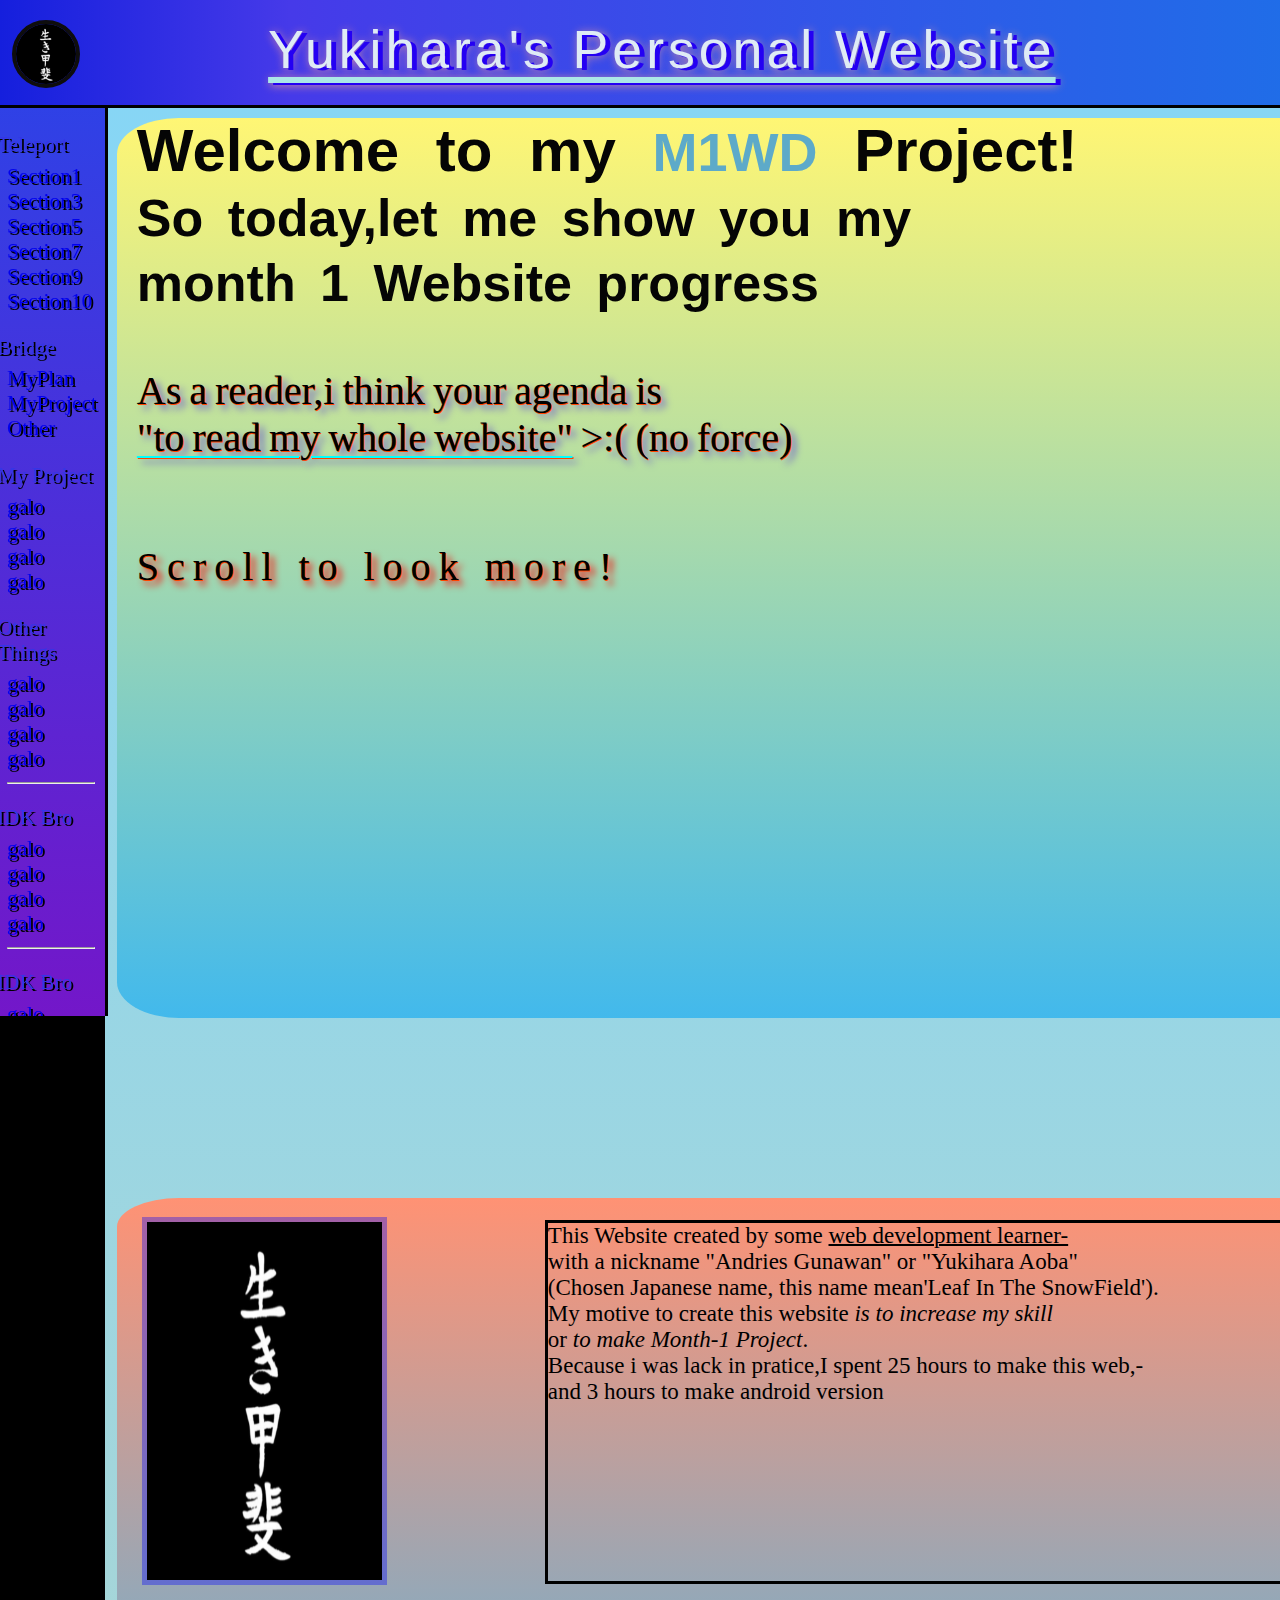
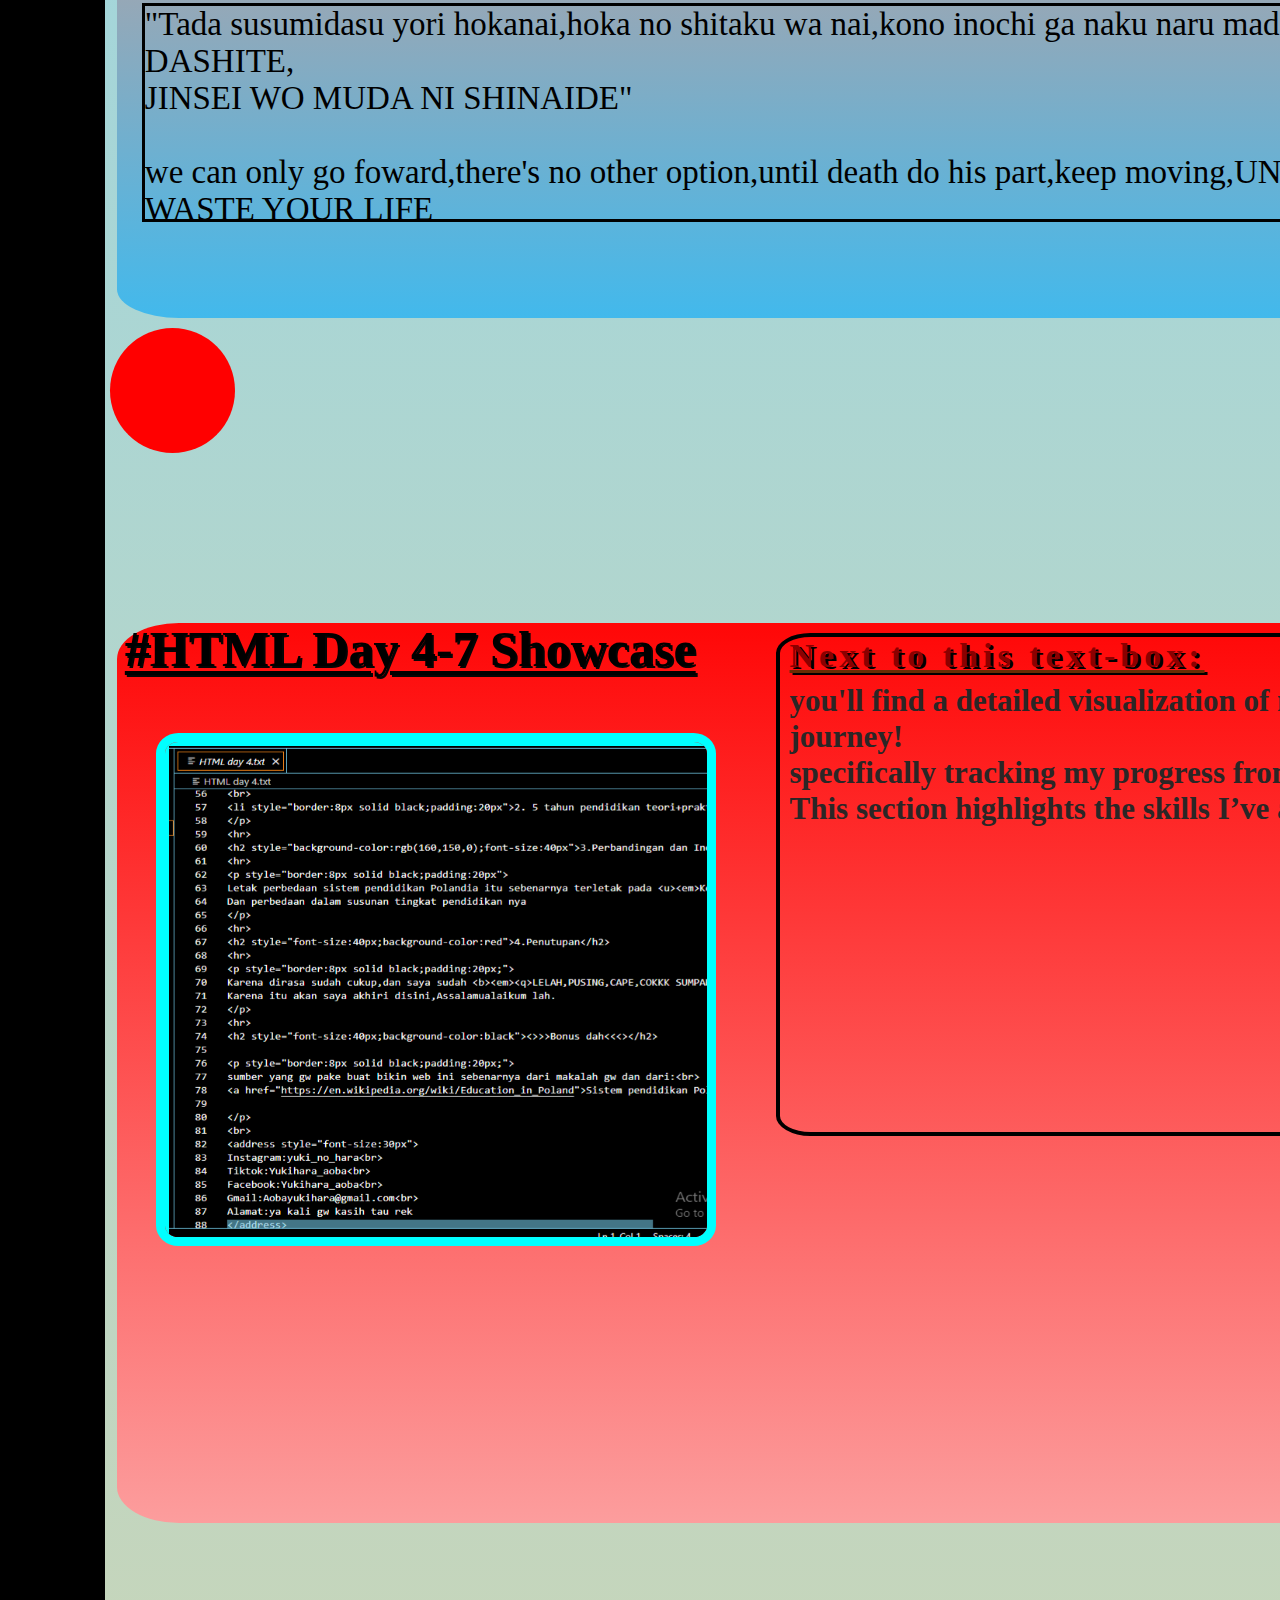
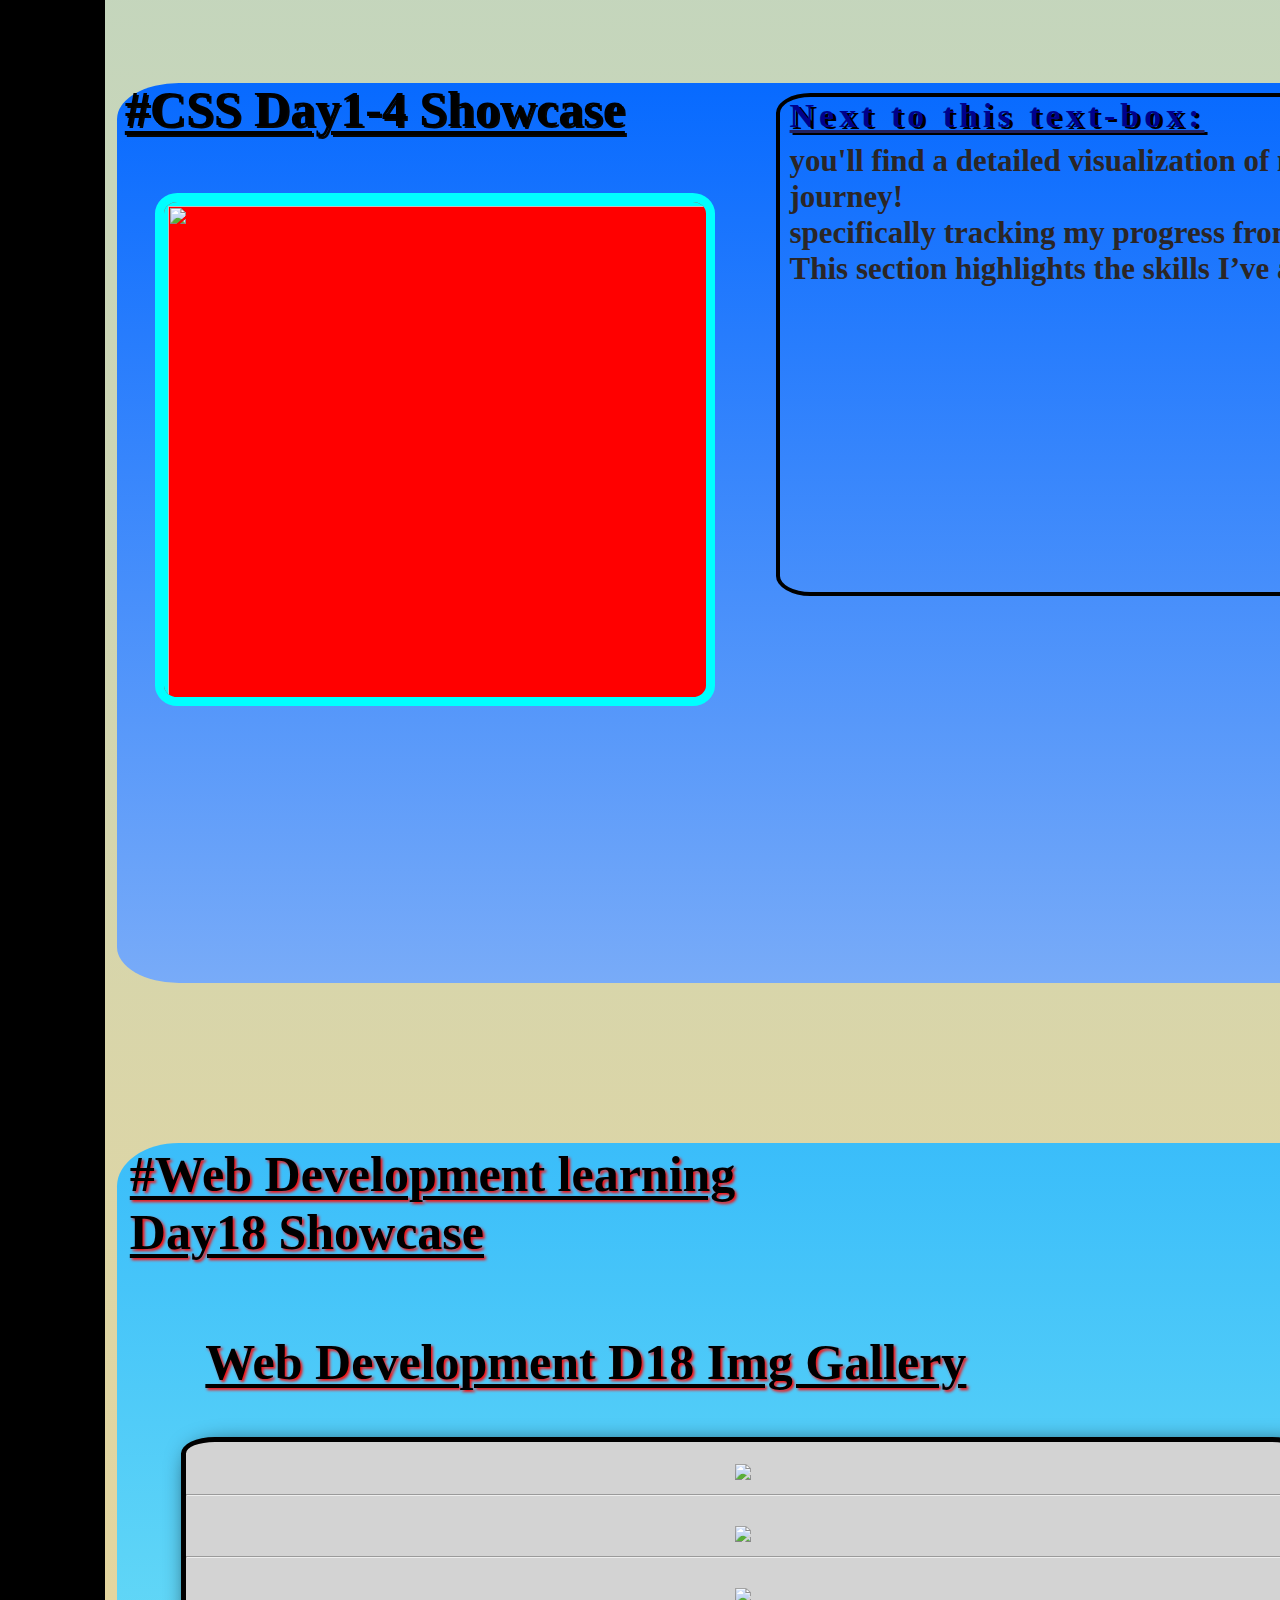
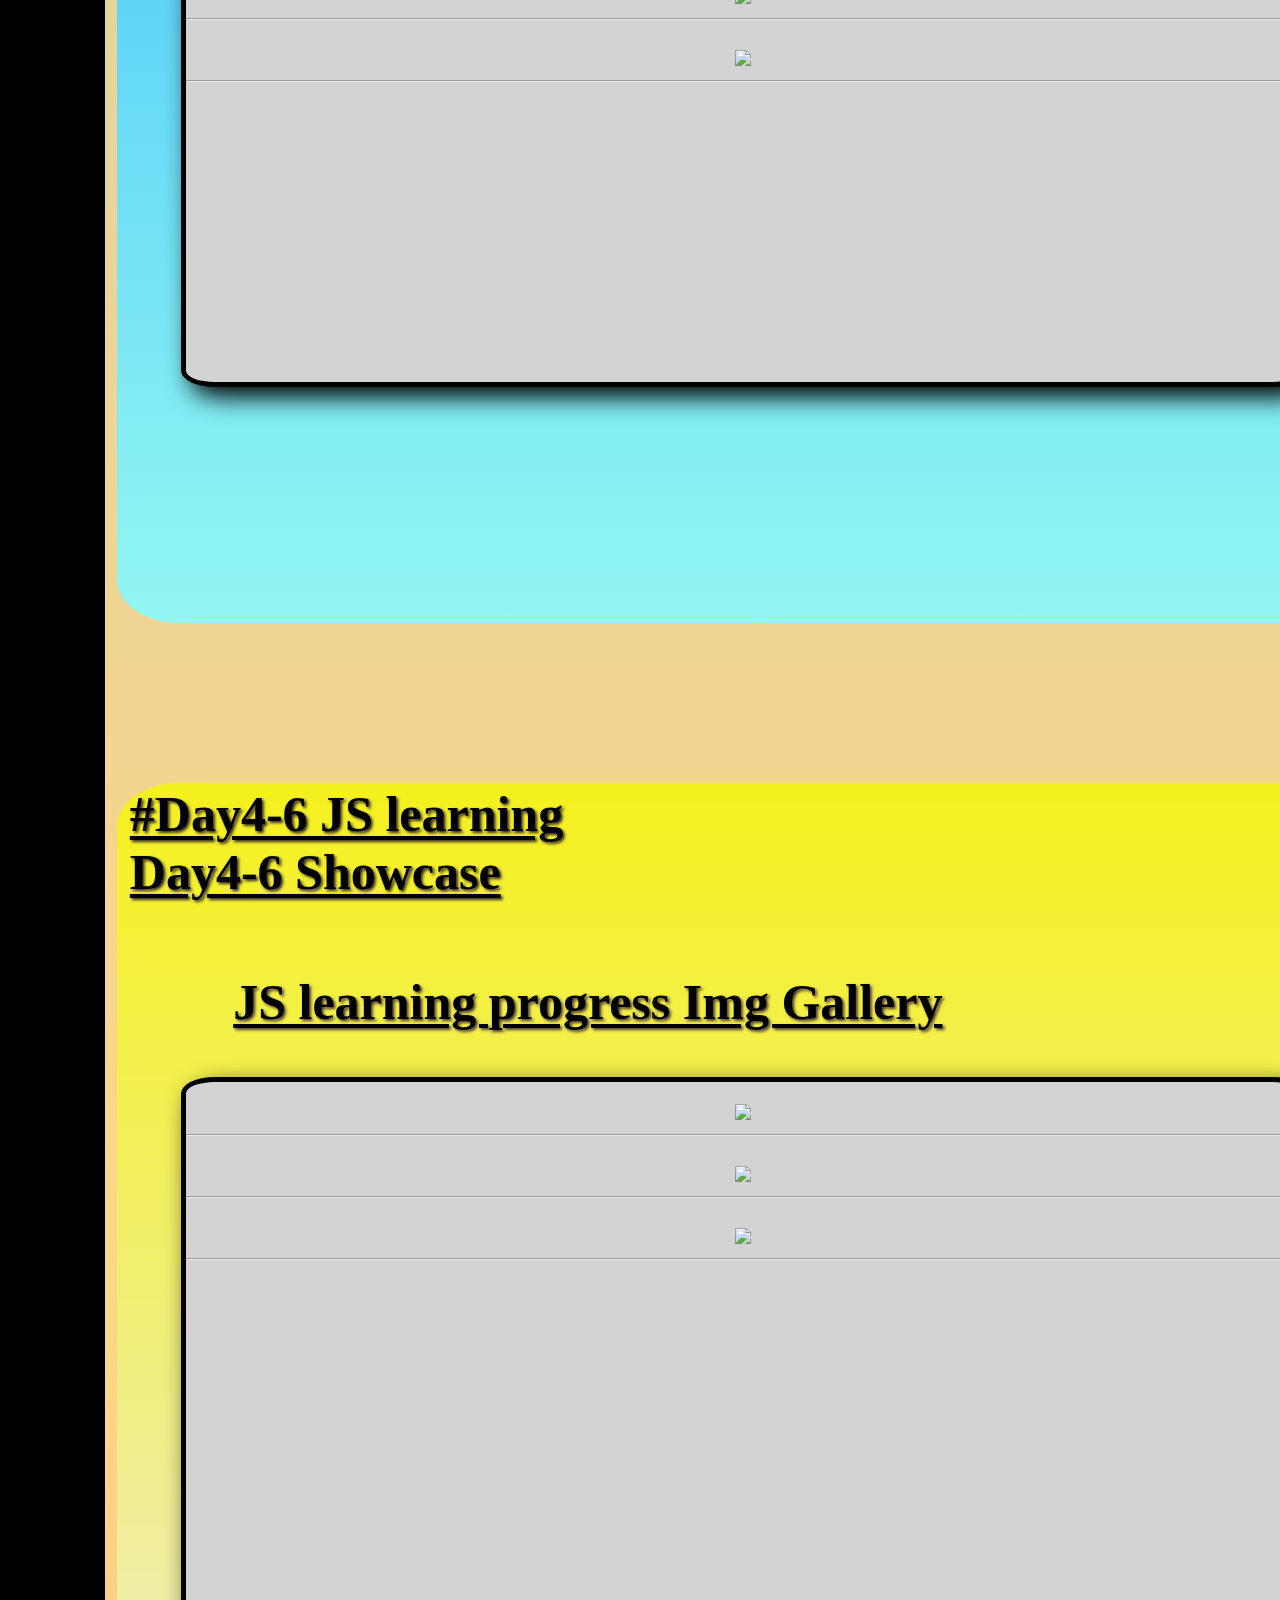
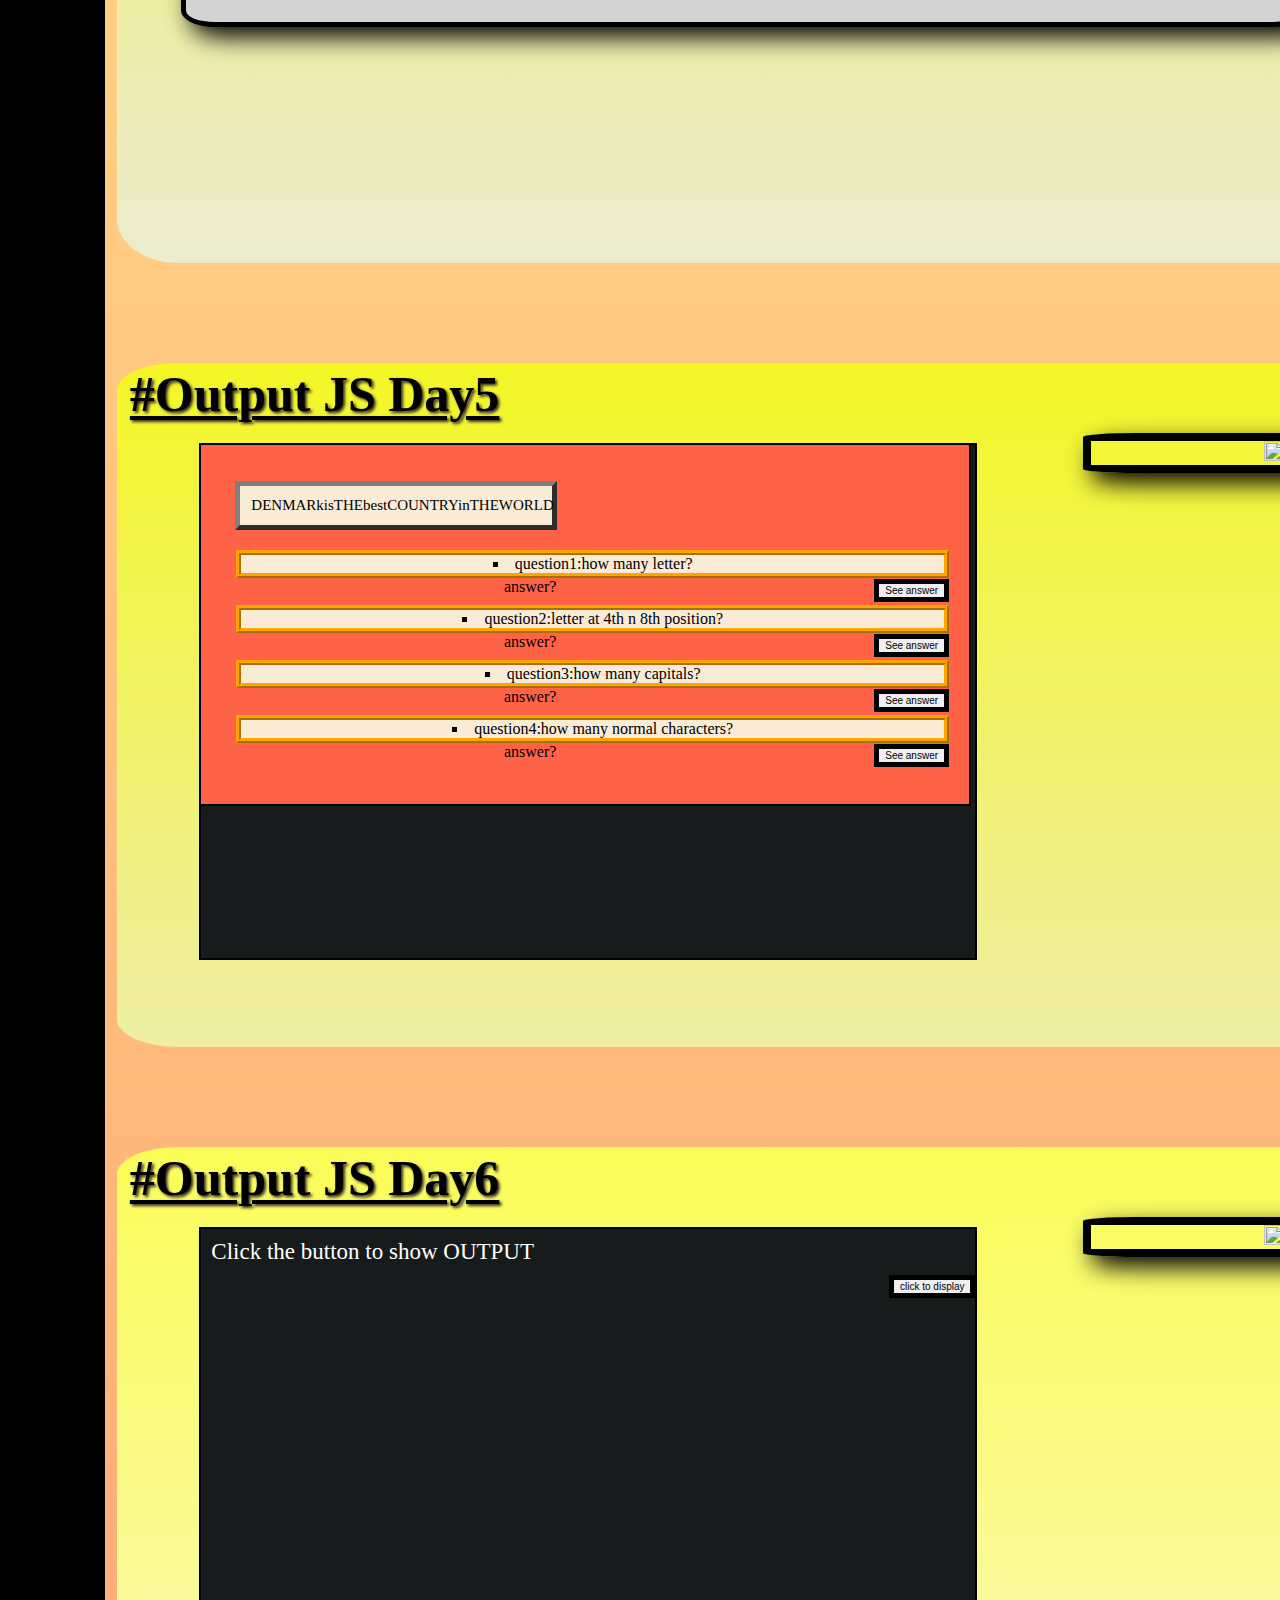
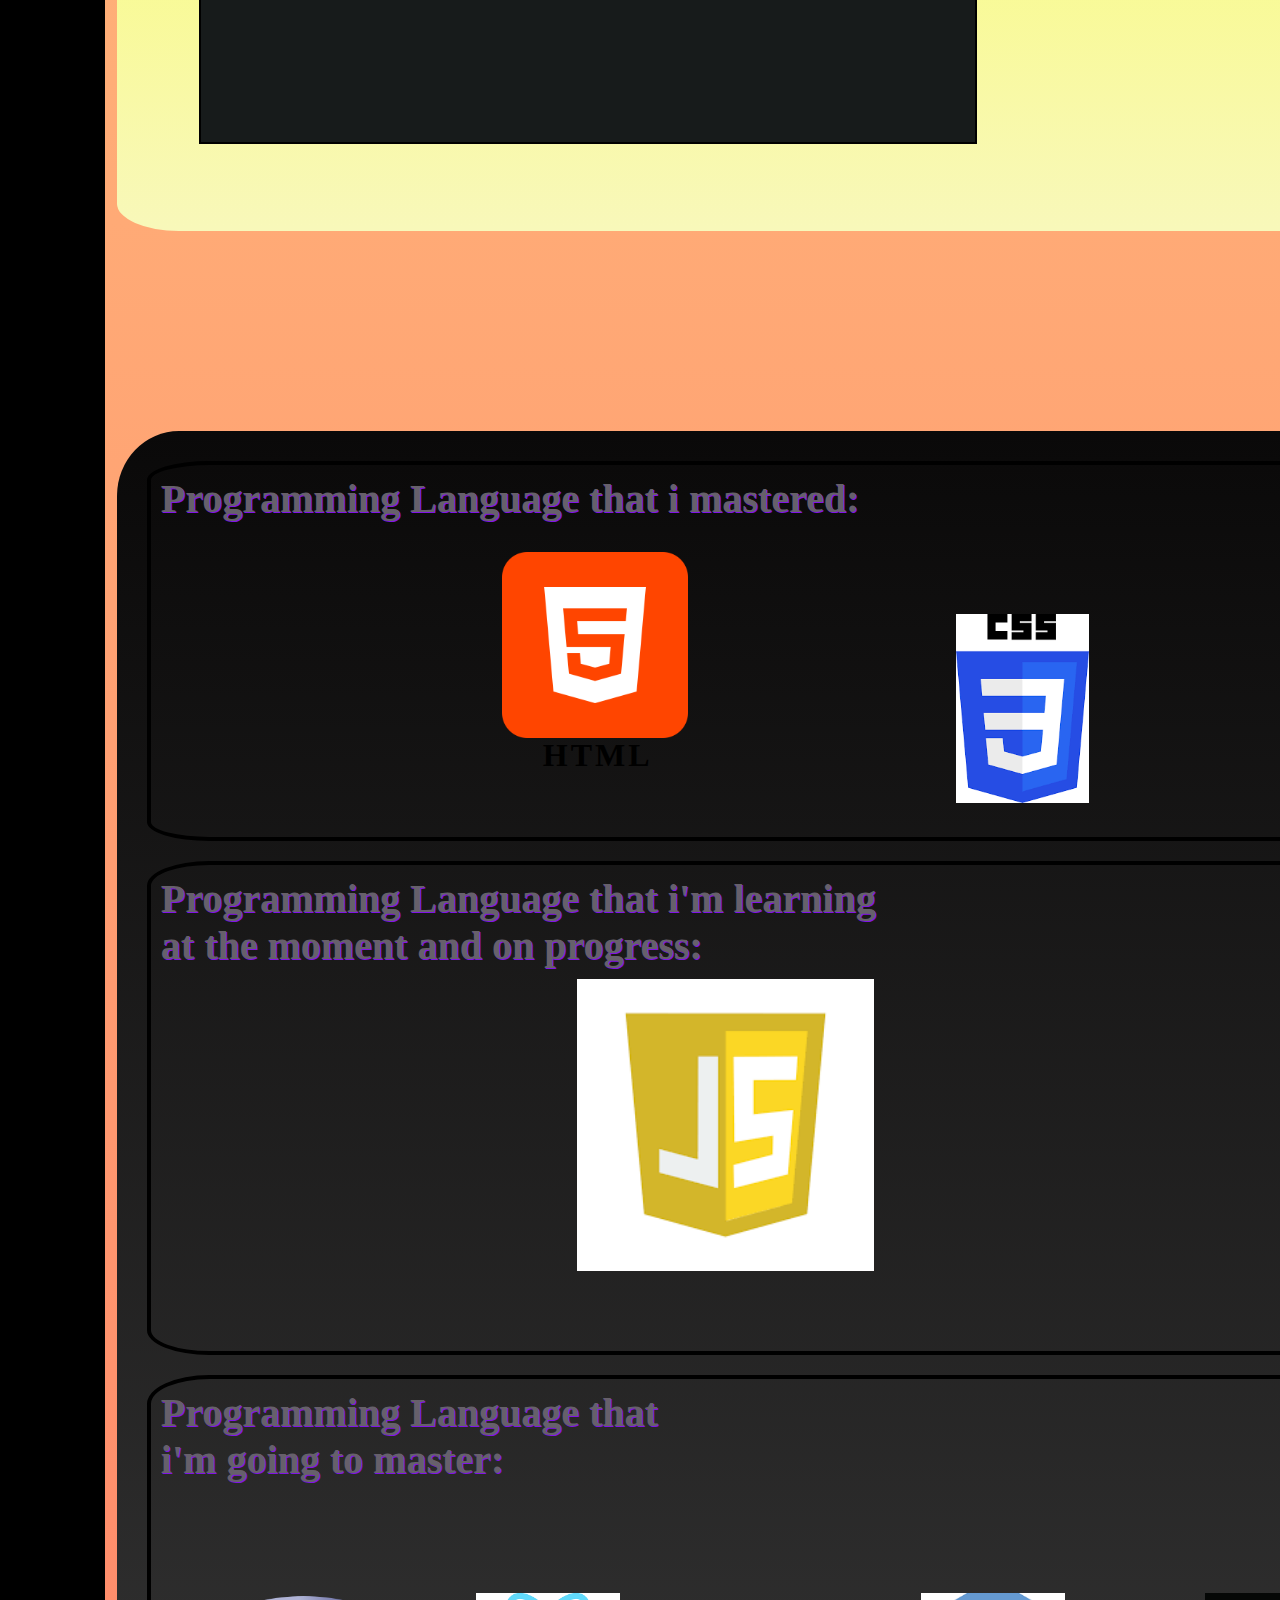
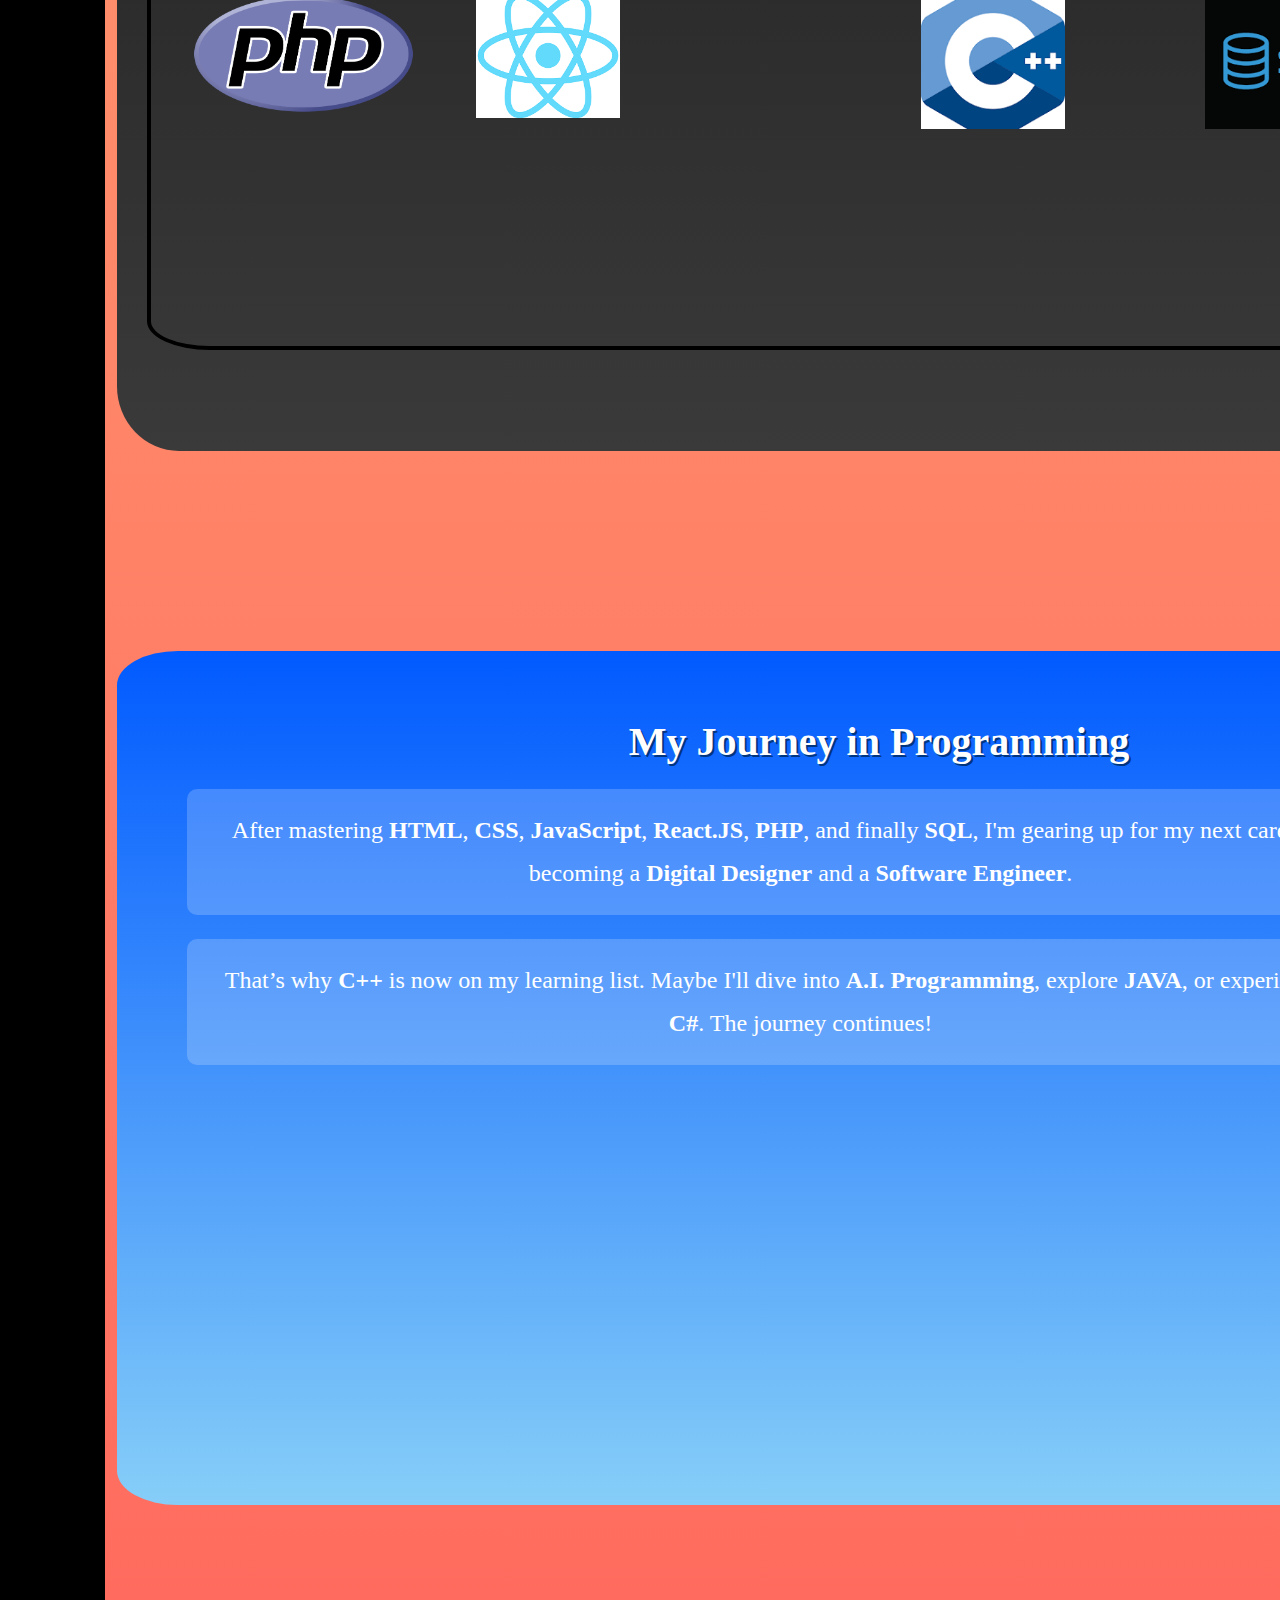
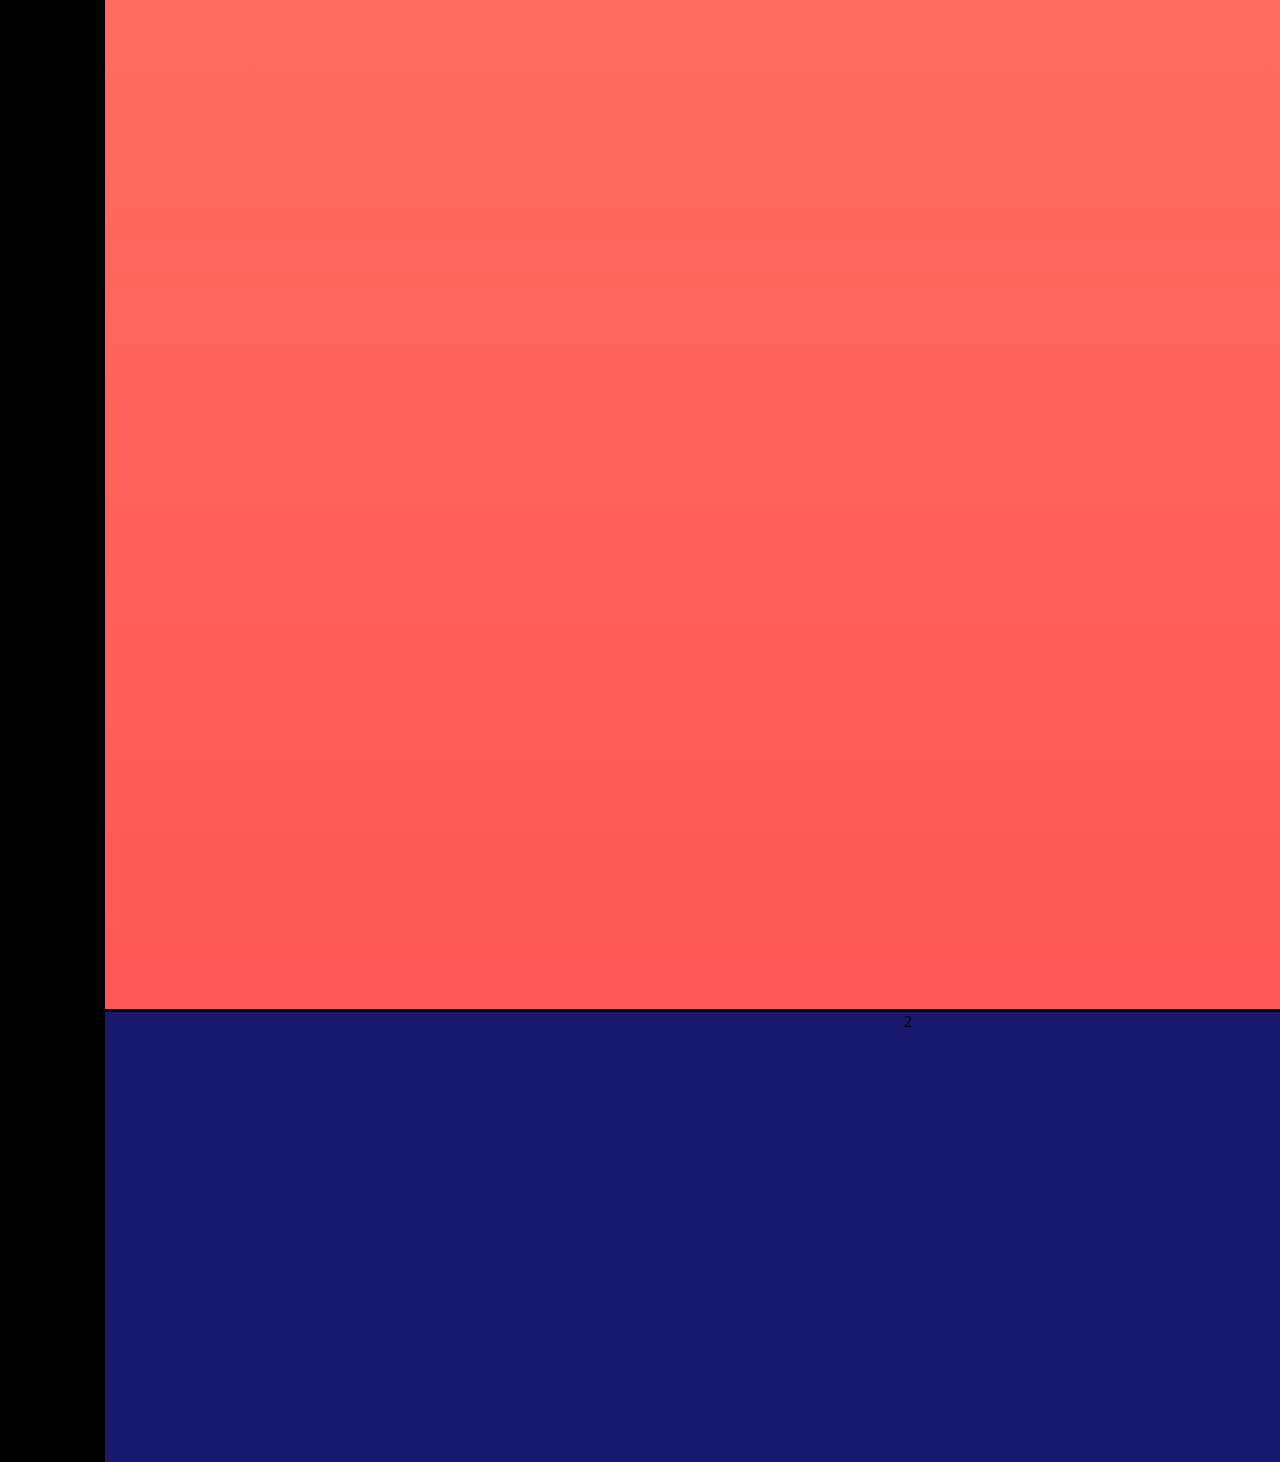
==== index.html @ 642b37da "Update and rename M1WD.html to index.html" ====
<!DOCTYPE html>
<html lang="en">
    <head>
        <meta name="viewport" content="width=device-width, initial-scale=1, user-scalable=no">
        <meta charset="UTF-8">
        <link rel="stylesheet" media="screen" href="desktop.css">
        <link rel="stylesheet" media="screen and (max-width: 481px)"  href="android.css">
        <link rel="icon" type="image/jpg" href="yukihara.jpg">
        <title>Month 1 Website</title>
    </head>
    <body>
        <div class="layout">
            <div class="header">
                <div class="header-container">
                    <div class="header-sub-container1">
                        <span class="dropdown1">
                            <img src="pfp.jpg"/>
                        <span class="dropdown-content1">way of life
                        </span>
                        </span>
                    </div>
                    <div class="header-sub-container2"><span>Yukihara's Personal Website</span></div>
                    <div class="header-sub-container3">
                        <div class="header-animation1">LL
                        </div>
                        <div class="header-animation2">X
                        </div>
                        <div class="header-animation3">ZZ
                        </div>
                    </div>
                    <div class="header-sub-container4">
                        <img src="7066144.png" onclick="toggleNav()" alt="Toggle Navbar" />
                    </div>
                </div>
            </div>

            <div class="nav" id="navbar">
                <div class="nav-container">
                    <div class="nav-header1">Teleport
                        <div class="nav-bar1">
                            <ul>
                                <li><a href="#section1">Section1</a></li>
                                <li><a href="#tp3">Section3</a></li>
                                <li><a href="#tp5">Section5</a></li>
                                <li><a href="#tp7">Section7</a></li>
                                <li><a href="#tp9">Section9</a></li>
                               <li><a href="#tp11">Section10</a></li>
                            </ul>
                        </div>
                    </div>
                    <div class="nav-header1">Bridge
                        <div class="nav-bar1">
                            <ul>
                                <li><a href="none" target="_blank">MyPlan</a></li>
                                <li><a href="none" target="_blank">MyProject</a></li>
                                <li><a href="none" target="_blank">Other</a></li>
                            </ul>
                        </div>
                    </div>
                    <div class="nav-header2">My Project
                        <div class="nav-bar2">
                            <ul>
                                <li><a href="none" target="_blank">galo</a></li>
                                <li><a href="none" target="_blank">galo</a></li>
                                <li><a href="none" target="_blank">galo</a></li>
                                <li><a href="none" target="_blank">galo</a></li>
                            </ul>
                        </div>
                    </div>
                    <div class="nav-header3">Other Things
                        <div class="nav-bar3">
                            <ul>
                                <li><a href="none" target="_blank">galo</a></li>
                                <li><a href="none" target="_blank">galo</a></li>
                                <li><a href="none" target="_blank">galo</a></li>
                                <li><a href="none" target="_blank">galo</a></li>
                                <hr>
                            </ul>
                        </div>
                    </div>
                    <div class="nav-header4">IDK Bro
                        <div class="nav-bar4">
                            <ul>
                                <li><a href="none" target="_blank">galo</a></li>
                                <li><a href="none" target="_blank">galo</a></li>
                                <li><a href="none" target="_blank">galo</a></li>
                                <li><a href="none" target="_blank">galo</a></li>
                                <hr>
                            </ul>
                        </div>
                    </div>
                    <div class="nav-header4">IDK Bro
                        <div class="nav-bar4">
                            <ul>
                                <li><a href="none" target="_blank">galo</a></li>
                                <li><a href="none" target="_blank">galo</a></li>
                                <li><a href="none" target="_blank">galo</a></li>
                                <li><a href="none" target="_blank">galo</a></li>
                                <hr>
                            </ul>
                        </div>
                    </div>
                    <div class="nav-header4">IDK Bro
                        <div class="nav-bar4">
                            <ul>
                                <li><a href="none" target="_blank">galo</a></li>
                                <li><a href="none" target="_blank">galo</a></li>
                                <li><a href="none" target="_blank">galo</a></li>
                                <li><a href="none" target="_blank">galo</a></li>
                                <hr>
                            </ul>
                        </div>
                    </div>
                    <div class="nav-header4">IDK Bro
                        <div class="nav-bar4">
                            <ul>
                                <li><a href="none" target="_blank">galo</a></li>
                                <li><a href="none" target="_blank">galo</a></li>
                                <li><a href="none" target="_blank">galo</a></li>
                                <li><a href="none" target="_blank">galo</a></li>
                                <hr>
                            </ul>
                        </div>
                    </div>
                    <div class="nav-header4">IDK Bro
                        <div class="nav-bar4">
                            <ul>
                                <li><a href="none" target="_blank">galo</a></li>
                                <li><a href="none" target="_blank">galo</a></li>
                                <li><a href="none" target="_blank">galo</a></li>
                                <li><a href="none" target="_blank">galo</a></li>
                                <hr>
                            </ul>
                        </div>
                    </div>
                    <div class="nav-header4">IDK Bro
                        <div class="nav-bar4">
                            <ul>
                                <li><a href="none" target="_blank">galo</a></li>
                                <li><a href="none" target="_blank">galo</a></li>
                                <li><a href="none" target="_blank">galo</a></li>
                                <li><a href="none" target="_blank">galo</a></li>
                                <hr>
                            </ul>
                        </div>
                    </div>
                </div>
            </div>

            <div class="main">
                <div class="main-container">
                    <section class="section-container">
                        <section id="section1">
                            <h1><span>Welcome to my <span id="M1WD">M1WD</span> Project!</span><br>
                                So today,let me show you my<br>
                                month 1 Website progress<br>
                            </h1>
                            <div class="LOL">LOL</div>
                            <p>As a reader,i think your agenda is<br>
                            <span style="text-decoration:underline 2px cyan;text-underline-offset: 5px;">"to read my whole website"</span>
                             >:( (no force)</p>
                             <div id="section1-fade">Scroll to look more!</div>
                        </section>
                        <section class="section2">
                            <img src="pfp.jpg">
                            <p>This Website created by some <span style="text-decoration:underline 2px black">web development learner- </span>
                                <br>
                                with a nickname "Andries Gunawan" or 
                                "Yukihara Aoba"<br>(Chosen Japanese name, this name mean'Leaf In The SnowField').<br>
                                My motive to create this website <em>is to increase my skill</em><br>
                                 or <em>to make Month-1 Project</em>. <br>
                                 <span>Because i was lack in pratice,I spent 25 hours to make this web,-<br>
                                    and 3 hours to make android version</span>
                            </p>
                            <article class="p2">"Tada susumidasu yori hokanai,hoka no shitaku wa nai,kono inochi ga naku naru made,
                                ganbatte honki wo DASHITE,<br>JINSEI WO MUDA NI SHINAIDE"
                                <br>
                                <br>we can only go foward,there's no other option,until death do his part,keep moving,UNLEASH IT,
                                DON'T WASTE YOUR LIFE
                                <br><br>
                            </article>
                        </section>
                        <div class="walking-boulder">
                        </div>
                        <section class="section3">
                            <div id="tp3"></div>
                            <h1>#HTML Day 4-7 Showcase</h1>
                            <div class="s3-slider">
                                <div class="s3-slides">
                                    <div class="s3-slide">
                                        <img src="20241129_230106.png"/>
                                    </div>
                                    <div class="s3-slide">
                                        <img src="20241129_230158.png"/>
                                    </div>
                                    <div class="s3-slide">
                                        <img src="20241129_230233.png"/>
                                    </div>
                                    <div class="s3-slide">
                                        <img src="20241129_230249.png"/>
                                    </div>
                                    <div class="s3-slide">
                                        <img src="20241129_230106.png"/>
                                    </div>
                                    <div class="s3-slide">
                                        <img src="20241129_230158.png"/>
                                    </div>
                                    <div class="s3-slide">
                                        <img src="20241129_230233.png"/>
                                    </div>
                                    <div class="s3-slide">
                                        <img src="20241129_230249.png"/>
                                    </div>
                                </div>
                            </div>
                            <h2>
                                <span style="font-size:34px;margin-left:10px;font-family:fantasy;
                                text-decoration:underline 3px rgb(105, 44, 3);letter-spacing:5px;text-underline-offset: 3px;
                                color:darkred;text-shadow:3px 2px black">
                                Next to this text-box:</span><br> 
                                <div style="margin-left:10px;margin-top:8px;color:rgb(43, 38, 38)">
                                you'll find a detailed visualization
                                of my HTML learning journey!<br>
                                specifically tracking my progress from day 4 to day 7. <br>
                                This section highlights the skills I’ve acquired,
                                </div>
                            </h2>
                        </section>
                        <section class="section4">
                            <h1>#CSS Day1-4 Showcase</h1>
                            <div class="s4-slider">
                                <div class="s4-slides">
                                    <div class="s4-slide">
                                        <img src="Day 11/20241130_082812.png"/>
                                    </div>
                                    <div class="s4-slide">
                                        <img src="Day 11/20241130_083000.jpg"/>
                                    </div>
                                    <div class="s4-slide">
                                        <img src="Day 11/20241130_083215.png"/>
                                    </div>
                                    <div class="s4-slide">
                                        <img src="Day 11/20241130_083033.jpg"/>
                                    </div>
                                    <div class="s4-slide">
                                        <img src="Day 11/20241130_083240.png"/>
                                    </div>
                                    <div class="s4-slide">
                                        <img src="Day 11/20241130_083121.jpg"/>
                                    </div>
                                    <div class="s4-slide">
                                        <img src="Day 11/20241130_083306.png"/>
                                    </div>
                                    <div class="s4-slide">
                                        <img src="Day 11/20241130_083157.jpg"/>
                                    </div>
                                </div>
                            </div>
                            <h2>
                                <span style="font-size:34px;margin-left:10px;font-family:fantasy;
                                text-decoration:underline 3px rgb(33, 34, 99);letter-spacing:5px;text-underline-offset: 3px;
                                color:darkblue;text-shadow:3px 2px black">
                                Next to this text-box:</span><br> 
                                <div style="margin-left:10px;margin-top:8px;color:rgb(43, 38, 38)">
                                you'll find a detailed visualization
                                of my CSS(basic) learning journey!<br>
                                specifically tracking my progress from day 1 to day 4. <br>
                                This section highlights the skills I’ve acquired,
                                </div>
                            </h2>
                        </section>
                        <section class="section5">
                            <div id="tp5"></div>
                            <h1>#Web Development learning<br> Day18 Showcase</h1>
                            <h2>Web Development D18 Img Gallery</h2>
                            <div class="section5-gallery">
                                <img src="Day18/Screenshot_1517.png"/><hr>
                                <img src="Day18/20241116_213946.png"/><hr>
                                <img src="Day18/20241116_213959.png"/><hr>
                                <img src="Day18/20241116_214028.png"/><hr>
                            </div>
                            <h3>S<br>C<br>R<br>O<br>L<br>L<br>(!)</h3>
                        </section>
                        <section class="section6">
                            <h1>#Day4-6 JS learning<br> Day4-6 Showcase</h1>
                            <h2>JS learning progress Img Gallery</h2>
                            <div class="section5-gallery">
                                <img src="JS-picture/20241130_110532.png"/><hr>
                                <img src="JS-picture/20241130_110735.jpg"/><hr>
                                <img src="JS-picture/20241126_154537.jpg"/><hr>
                            </div>
                            <h3>S<br>C<br>R<br>O<br>L<br>L<br>(!)</h3>
                        </section>
                        <section class="section7">
                            <div id="tp7"></div>
                            <h1>#Output JS Day5</h1>
                            <div class="sect7image"><img src="1/20241130_144838.png"/></div>
                            <div class="JS-Output">
                                <div class="day5-container">
                                    <ul>
                                        <li class="text">DENMARkisTHEbestCOUNTRYinTHEWORLD</li><br>

                                        <li class="question">question1:how many letter?
                                        <span id="question1"></span></li>
                                        <li id="answer1">answer?</li>
                                        <button id="button-1" type="button" onclick="displayAnswerA()">See answer</button>

                                        <li class="question">question2:letter at 4th n 8th position?
                                        <span id="question2"></span></li>
                                        <li id="answer2">answer?</li>
                                        <button id="button-2" type="button" onclick="displayAnswerB()">See answer</button>

                                        <li class="question">question3:how many capitals?
                                        <span id="question3"></span></li>
                                        <li id="answer3">answer?</li>
                                        <button id="button-3" type="button" onclick="displayAnswerC()">See answer</button>

                                        <li class="question">question4:how many normal characters?
                                        <span id="question4"></span></li>
                                        <li id="answer4">answer?</li>
                                        <button id="button-4" type="button" onclick="displayAnswerD()">See answer</button>

                                    </ul>
                                </div>
                            </div>
                        </section>
                        <section class="section8">
                            <div class="sect7image"><img src="1/20241130_144813.png"/></div>
                            <h1>#Output JS Day6</h1>
                            <div class="JS-Output">
                                <p id="array1">Click the button to show OUTPUT</p>
                                <button type="button" onclick="displayArray1()">click to display</button>
                            </div>
                        </section>
                        <section class="section9">
                            <div class="sect9-column1">
                                <h1>Programming Language that i mastered:</h1>
                                <div class="sect9-img1"><img src="HTML.png"/><h1 class="img1-h1">HTML</h1></div>
                                <div class="sect9-img2"><img src="CSS.png"/></div>
                            </div>
                            <div class="sect9-column2">
                                <h1>Programming Language that i'm learning<br>
                                    at the moment and on progress:</h1>
                                    <img src="JS.png"/>
                            </div>
                            <div class="sect9-column3">
                                <h1>Programming Language that<br>
                                     i'm going to master:</h1>
                                <div class="PHP"><img src="php.png"/> </div>
                                <div class="SQL"><img src="SQL.png"/> </div>
                                <div class="React-JS"><img src="ReactJS.png"/> </div>
                                <div class="C"><img src="C++.png"/> </div>
                            </div>
                            <div id="tp9"></div>
                        </section>
                        <div class="section10">
                            <div id="tp10"></div>
                            <h1 class="section-title">My Journey in Programming</h1>
                            <p class="section-content">
                                After mastering <b>HTML</b>, <b>CSS</b>, <b>JavaScript</b>, <b>React.JS</b>, <b>PHP</b>, 
                                and finally <b>SQL</b>, I'm gearing up for my next career goals: becoming a 
                                <b>Digital Designer</b> and a <b>Software Engineer</b>.
                            </p>
                            <p class="section-content">
                                That’s why <b>C++</b> is now on my learning list. Maybe I'll dive into <b>A.I. Programming</b>, 
                                explore <b>JAVA</b>, or experiment with <b>C#</b>. The journey continues!
                            </p>
                        </div>          
                    </section>
                    <aside class="right">
                    </aside>
                    <footer class="footer">
                        2
                    </footer>
                </div>
            </div>
        </div>

        <script>
            function toggleNav() {
                const navbar = document.getElementById("navbar");
                navbar.classList.toggle("open");  // Toggle the "open" class
            }
            {
            let questionTest = "DENMARKisTHEbestCOUNTRYinTHEWORLD";
            let ans1,ans2,ans3,ans4;
            ans1 = document.getElementById("answer1");
            ans2 = document.getElementById("answer2");
            ans3 = document.getElementById("answer3");
            ans4 = document.getElementById("answer4");
            let ANS = "\'answer\'";

            function displayAnswerA(){
                let text1 = questionTest;
                let answer = text1.length;
                let newANS = ANS.replace("\'answer\'","\'Answer\'");
                ans1.innerHTML = answer + ",is your " + newANS + " correct?";
            };
            function displayAnswerB(){
                let at4th = questionTest.at(3);
                let at8th = questionTest.charAt(7);
                let answer = at4th + " and " + at8th;
                let newANS = ANS.replace("\'answer\'","\'Answer\'");
                ans2.innerHTML = answer + ",is your " + newANS + " correct?";
            };
            function displayAnswerC(){
                let firstCaps,secondCaps,thirdCaps,fourthCaps;
                firstCaps = questionTest.substr(0,7).length;
                secondCaps = questionTest.substr(9,3).length;
                thirdCaps = questionTest.substr(16,7).length;
                fourthCaps = questionTest.substr(25,8).length;
                let answer = firstCaps + secondCaps + thirdCaps + fourthCaps;
                let newANS = ANS.replace("\'answer\'","\'Answer\'");
                ans3.innerHTML = answer + ",is your " + newANS + " correct?";
            };
            function displayAnswerD(){
                let firstN,secondN,thirdN;
                firstN = questionTest.substr(7,2);
                secondN = questionTest.substr(12,4);
                thirdN = questionTest.substr(23,2);
                let answer = firstN.length + secondN.length + thirdN.length;
                let newANS = ANS.replace("\'answer\'","\'Answer\'");
                ans4.innerHTML = answer + ",is your " + newANS.toUpperCase() + " correct?"
            }
        };

        {
            let data1;
            data1 = document.getElementById("array1");

            function person(lastname,nickname,age,nationality,hobby,career){
                this.lastname = lastname;
                this.nickname = nickname;
                this.age = age;
                this.nationality = nationality;
                this.hobby = hobby;
                this.career = career;
            };
            function displayArray1(){
                const yukihara = new person(
                    "Aoba",
                    "HyouZan",
                    "Juu Roku(?)",
                    "Indonesia",
                    [
                        {mainHobbies: ["watch anime","programming smth","games"]},
                        {secondHobbies: ["reading manga","learning Japanese"]},
                    ],
                    [ 
                        {firstCareer:"Web developer"},
                        {secondCareer:"Software Engineering"} ,
                        {thirdCareer:"Digital Designer"} ,
                        {fourthCareer: "Japanese Translator"} ,
                    ],
                );
                let Base = "Output: " + "<br>" + "Lastname: " + yukihara.lastname + "<br>"
                + "Nickname:" + yukihara.nickname + "<br>"
                + "Age:" + yukihara.age + "<br>"
                + "Nationality:" + yukihara.natonality + "<br>";

                let Hobby= "MainHobby: " + yukihara.hobby[0].mainHobbies + "<br>"
                + "SecondHobby: " + yukihara.hobby[1].secondHobbies + "<br>";

                let Career = "1stChosenCareer: " + yukihara.career[0].firstCareer  + "<br>"
                + "2ndChosenCareer: " + yukihara.career[1].secondCareer + "<br>"
                + "3rdChosenCareer: " + yukihara.career[2].thirdCareer  + "<br>"
                + "4thChosenCareer: " + yukihara.career[3].fourthCareer + "<br>";

                data1.innerHTML = Base+Hobby+Career
            }
        }
        </script>
    </body>
</html>
---- desktop.css ----
@media (min-width:601px) {
    body{
        background-color:black;
        margin:0;
        height:100vh;
        overflow-y: scroll;
        overflow-x:hidden;
    }
    .layout{
        display:grid;
        grid-template-areas: 
        'header header header header header header'
        'nav main main main main main'
        'nav main main main main main';
        grid-template-columns:7.8% 90.4%;
        grid-template-rows:11% 1fr;
        height:100vh;
    }
    .layout > div{
        background-color:black;
        padding:5px;
        text-align:center;
    }
    .header{
        background-image:linear-gradient(to right,rgb(21, 31, 221) ,rgb(70, 58, 233) 15%,rgb(7, 142, 231));
        width:213.8vh;
        height:10.6%;
        grid-area:header;
        position:fixed;
        z-index:11;
        display:flex;
        justify-content:center;
        align-content:center;
        outline:3px solid black;
    }
    .header-container{
        width:100%;
        height:97%;
        display:flex;
        align-items: center; 
        align-content:center;
        font-size:50px
        
    }
    .header-sub-container1,
    .header-sub-container2,
    .header-sub-container3 {
        flex-shrink: 0; 
        flex-grow:2;
    }
    .header-sub-container1{
        margin-top:0.9%;
        margin-left:-8%;
        width:10%;
        object-fit:fill;
        object-position: center;
    }
    .dropdown1{
        display:inline;
        position:relative
    }
    .dropdown1 > img{
        width:60px;
        border-radius:100%;
        border:4px solid rgb(14, 13, 13);
    }
    .dropdown-content1{
        display:none;
        position:absolute;
        font-size:15px;
        background-color:rgb(114, 246, 255);
        border:4px outset rgb(36, 194, 141);
        text-decoration: underline white 2px;
        padding:4px;
        width:100%
    }
    .dropdown1:hover .dropdown-content1{
        display:block;
        top:45px;
        left:45px;
    }
    .header-sub-container2{
        margin-left:-18.2%;
        font-size:2.9375rem;
        width:70%;                    
        font-family:'Trebuchet MS', 'Lucida Sans Unicode', 'Lucida Grande', 'Lucida Sans', Arial, sans-serif;
        letter-spacing:4px;
        color:rgb(223, 235, 245);
        margin-top:-5px;
        text-shadow: 5px 2px rgb(36, 0, 243),2px 2px 10px rgb(241, 153, 153);
        animation:glowingText 4s 0.25s infinite;
        text-decoration: underline 6px rgb(171, 231, 231);
        text-underline-offset: 9px;
    }
    .header-sub-container2{
        font-size:3.35rem;
        font-style:italic"
    }
    .header-sub-container3{
        width:26%;
        margin-left:-240px;
        margin-top:0.86%;
        display:flex;
        justify-content: center;
    }
    .header-animation1{
        height:45px;
        width:60px;        
        animation:header1 1s 0s infinite ;
        border-radius:100%;
        padding:1px
    }
    .header-animation2{
        height:45px;
        width:60px;        
        animation:header1 1s 0s reverse infinite ;
        border-radius:100%;
        padding:1px;
        margin-left:30px;
        margin-right:30px
    }
    .header-animation3{
        height:45px;
        width:60px;        
        animation:header1 1s 0s alternate-reverse infinite ;
        border-radius:100%;
        padding:1px
    }
    @keyframes header1{
        0%{transform:rotate(60deg) ; color:yellowgreen ; background-color:red}
        25%{transform:rotate(1960deg) ; color:wheat; background-color:yellow}
        50%{transform:rotate(480deg) ; color:rgb(175, 26, 143) ; background-color:green}
        60%{transform:rotate(1960deg) ; color:darkred ; background-color:cyan}
        100%{transform:rotate(450deg) ; color:indianred ; background-color:indigo}
        0%{transform:rotate(60deg) ; color:white ; background-color:red}
    }
    .header-sub-container4{
        margin-top:0.9%;
        margin-left:-8%;
        width:10%;
        float:right
    }
    .header-sub-container4 > img{
        width:50px;
        border:3px solid black;
        border-radius:100%;
        margin-top:3px
    }
    .nav{
        grid-area:nav;
        position:fixed;
        z-index:10;
        top:11.83%;
        width:7.4%;
        height:100%;
        background-image: linear-gradient(to bottom,rgb(47, 65, 230) ,rgb(115, 23, 201));
        border-right:3px solid black;
        overflow-y: scroll;
    }
    .nav::-webkit-scrollbar {
        width: 8px;
    }

    .nav::-webkit-scrollbar-thumb{
        background: rgb(59, 29, 230);
        border-radius: 10px;
    }

    .nav::-webkit-scrollbar-thumb:hover {
        background: rgb(120, 65, 230);
    }
    .nav::-webkit-scrollbar-track {
        background: white;
        border-radius: 10px;
    }
    .nav-container{
        margin-top:21px;
        width:100%;
        display:flex;
        flex-direction: column;
        margin-left:-5px;
    }
    .nav-header1, .nav-header2, .nav-header3 , .nav-header4{
        font-size:1.15rem;
        text-align:left;
        margin-left:-3px;
        color:rgb(53, 53, 230);
        text-shadow:2px 2px black;
        font-family:fantasy
    }
    .nav-header1, .nav-header2 , .nav-header3, .nav-header4{
        font-size:1.330rem
    }
    .nav-bar1, .nav-bar2, .nav-bar3, .nav-bar4{
        margin-top:-15px;
        margin-left:-30px;
        list-style:none;
    }
    a{
        text-decoration:none;
    }
    .nav-container a:hover{
        color:white
    }
    .nav-container a:active{
        color:black
    }
    .nav-container a:visited{
        color:black
    }
    .main{
        position:static;
        grid-area:main;
        width:193vh;
        height:410vh
    
    }
    .main-container{
        width:89.4%;
        word-wrap:break;
        display:grid;
        grid-template-areas:
        'section section section section section right'
        'footer footer footer footer footer right';
        gap:3px;
        grid-template-rows:1345vh 50vh;
        grid-template-columns:102.4% 1fr
    }
    .main-container > section, aside, footer{
        padding-top:1px;
        padding-left:5px;
        padding-right:1px
    }
    .section-container{
        grid-area:section;
        background-image: linear-gradient(to bottom, rgb(135, 214, 245),rgb(255, 213, 134),rgb(255, 87, 87));
    }
    #section1{
        background-image:linear-gradient(to bottom,rgb(255, 246, 116),rgb(66, 185, 236));
        width:97%;
        margin-top:-22px;
        margin-left:7px;
        height:100vh;
        border-radius:4%
    }
    #section1 > h1{
        color:rgb(5, 5, 5);
        word-spacing:10px;
        margin-left:20px;
        text-align:left;
        font-size:52px;
        line-height:65px;
        font-family:'Franklin Gothic Medium', 'Arial Narrow', Arial, sans-serif;
    }
    #section1 > h1 > span{
        word-spacing:20px;
        font-size:60px;
    }
    .LOL{
        padding:40px;
        padding-bottom:50px;
        font-size:54px;
        float:right;
        margin-top:-90px;
        margin-right:40px;
        animation:LOL 1s 0s infinite;
    }
    @keyframes LOL{
        0%{
            transform:rotate(90deg) scale(1); 
            background-color:red;
        }
        25%{
            transform:rotate(210deg) scale(1.3);
            background-color:yellow;}
        75%{
            transform: rotate(340deg) scale(1);
            background-color:rgb(11, 176, 226)};
        100%{
            transform:rotate(40deg) scale(1.3);
            background-color:rgb(212, 38, 38)};
    }
    #section1 > p{ 
        margin-top:51px;
        font-size:40px;
        text-align:left;
        margin-left:20px;
        font-family:comic sans ms;
        text-shadow:1px 1px orangered,5px 5px 7px slateblue;
        word-spacing:-2px
    }
    #section1-fade{ 
        margin-top:82px;
        font-size:40px;
        text-align:left;
        margin-left:20px;
        font-family:comic sans ms;
        text-shadow:1px 1px orangered,5px 5px 7px red;
        letter-spacing:8px;
        animation:fade 1.3s 0s ease-in infinite;
    }
    @keyframes fade{
        0%{color:rgb(39, 0, 0)}
        50%{color:rgba(122,1,1,1)}
        100%{color:rgba(255,1,1,0);text-shadow:1px 1px orangered,7px 7px 21px red;}
    }
    #M1WD{
        color:rgb(93, 170, 201);
        font-size:54px;
        animation:M1WD 1.6s 0s reverse infinite
    }
    @keyframes M1WD{
        0%{text-shadow:1px 3px 5px white,1px 5px 5px skyblue}
        25%{text-shadow:1px 3px 15px white,2px 5px 10px skyblue}
        75%{text-shadow:1px 3px 20px white,3px 5px 15px skyblue}
        100%{text-shadow:1px 3px 5px white,4px 4px 5px skyblue}
    }
    .section2{
        background-image: linear-gradient(to bottom, rgb(255, 146, 116), rgb(66, 185, 236));
        width:97%;
        margin-top:180px;
        margin-left:7px;
        height:80vh;
        border-radius:4%
    }
    .section2 > img{
        float:left;
        height:49.7%;
        width:235px;
        margin-left:25px;
        margin-top:19.1px;
        border:5px solid rgba(0, 4, 255, 0.349)
    }
    .section2 > p{
        font-size:23px;
        float:right;
        text-align:left;
        margin-right:15px;
        margin-top:22px;
        border:3px solid black;
        width:71%;
        height:49.7%;
        font-family:comic sans ms;
        word-wrap:break-word
    }
    .section2 > .p2{
        font-size:33px;
        float:left;
        text-align:left;
        margin-left:25px;
        margin-top:-4px;
        overflow-y: auto;
        border:3px solid black;
        width:95.7%;
        height:29.7%;
        font-family:comic sans ms;
        word-wrap:break-word
    }
    .p2::-webkit-scrollbar {
        width: 5px;
    }

    .p2::-webkit-scrollbar-thumb{
        background: rgb(35, 33, 44);
        border-radius: 21px;
    }

    .p2::-webkit-scrollbar-thumb:hover {
        background: rgb(230, 230, 230);
    }
    .p2::-webkit-scrollbar-track {
        background: white;
        border-radius: 10px;
    }
    .walking-boulder{
        width:125px;
        height:125px;
        background-color:red;
        margin-top:10px;
        border-radius:100%;
        z-index:-4;
        animation:walking-boulder 1.5s 0s ease-in-out infinite,walking-bolder-color 2s 0s infinite
    }
    @keyframes walking-boulder{
        0%{transform:translate(-100px,75px)}
        50%{transform:translate(555px,75px)}
        100%{transform:translate(1340px,75px)}
    }
    @keyframes walking-bolder-color{
        0%{background-color:red}
        20%{background-color:yellow}
        40%{background-color:green}
        60%{background-color:blue}
        80%{background-color:white}
        100%{background-color:black}
    }
    .section3{
        background-image:linear-gradient(to bottom,rgb(255, 7, 7),rgb(252, 157, 157));
        width:97%;
        margin-top:170px;
        margin-left:7px;
        height:100vh;
        border-radius:4%
    }
    .s3-slider{
        width:35%;
        height:55%;
        background-color:red;
        border-radius:4%;
        border:9px solid cyan;
        float:left;
        margin-top:110px;
        margin-left:-540px;
        overflow:hidden
    }
    .s3-slides{
        width:100%;
        height:100%;
        display:flex;
        animation: slideAnimation 5s,slideanimation 10s 4.5s ease-in infinite;
    }
    .s3-slide{
        width:100%;
        flex-shrink:0;
    }
    .s3-slide img{
        width:100%;
        height:100%;
        border:4px solid cyan;
        object-fit:fill
    }
    @keyframes slideAnimation {
    0% { transform: translateX(0); }
    20% { transform: translateX(-100%); }
    40% { transform: translateX(-200%); }
    60% { transform: translateX(-300%); }
    80% { transform: translateX(-400%); }
    100% { transform: translateX(-400%); }
    }
    @keyframes slideanimation {
        0% { transform: translateX(0) }
        20% { transform: translateX(-100%); }
        40% { transform: translateX(-200%); }
        60% { transform: translateX(-300%); }
        80% { transform: translateX(-400%); }
        100% { transform: translateX(0); }
    }
    .section3> h1{
        float:left;
        color:black;
        text-shadow:2px 2px rgb(5,5,5);
        text-align:left;
        font-size:50px;
        text-decoration:underline 4px black;
        text-underline-offset: 5px;
        margin-top:-3px;
        margin-left:8px
    }
    .section3 > h2{
        color:rgb(5, 5, 5);
        text-align:left;
        border:4px solid black;
        border-radius:4%;
        width:55%;
        height:55%;
        margin-top:10px;
        margin-right:30px;
        float:right;
        font-size:31px;
        font-family:verdana
    }
    .section4{
        background-image:linear-gradient(to bottom,rgb(7, 106, 255),rgb(120, 171, 248));
        margin-top:160px;
        width:97%;
        margin-left:7px;
        height:100vh;
        border-radius:4%
    }
    .s4-slider{
        width:35%;
        height:55%;
        background-color:red;
        border-radius:4%;
        border:9px solid cyan;
        float:left;
        margin-top:110px;
        margin-left:-470px;
        overflow:hidden
    }
    .s4-slides{
        width:100%;
        height:100%;
        display:flex;
        animation: slideAnimation2 12s 1s ease-in infinite
    }
    .s4-slide{
        width:100%;
        flex-shrink:0;
    }
    .s4-slide img{
        width:100%;
        height:100%;
        border:4px solid cyan;
        object-fit:fill
    }
    @keyframes slideAnimation2 {
    0% { transform: translateX(0); }
    12% { transform: translateX(-100%); }
    24% { transform: translateX(-200%); }
    36% { transform: translateX(-300%); }
    48% { transform: translateX(-400%); }
    60% { transform: translateX(-500%); }
    72% { transform: translateX(-600%); }
    84% { transform: translateX(-700%); }
    100% { transform: translateX(0); }
    }
    .section4 > h2{
        color:rgb(5, 5, 5);
        text-align:left;
        border:4px solid black;
        border-radius:4%;
        width:55%;
        height:55%;
        margin-top:10px;
        margin-right:30px;
        float:right;
        font-size:31px;
        font-family:verdana
    }
    .section4 > h1{
        float:left;
        color:black;
        text-shadow:2px 2px rgb(5,5,5);
        text-align:left;
        font-size:50px;
        text-decoration:underline 4px black;
        text-underline-offset: 5px;
        margin-top:-3px;
        margin-left:8px
    }
    .section5{
        background-image:linear-gradient(to bottom,rgb(58, 189, 250),rgb(147, 247, 242));
        margin-top:160px;
        width:97%;
        margin-left:7px;
        height:120vh;
        border-radius:4%
    }
    .section5 > h1{
        float:left;
        color:black;
        font-family:fantasy;
        text-shadow:2px 2px 3px rgb(255, 8, 8);
        text-align:left;
        font-size:50px;
        text-decoration:underline 4px black;
        text-underline-offset: 5px;
        margin-top:2px;
        margin-left:13px
    }
    .section5 > h2{
        float:left;
        color:black;
        font-family:fantasy;
        text-shadow:2px 2px 3px rgb(255, 8, 8);
        text-align:left;
        font-size:50px;
        text-decoration:underline 4px black;
        text-underline-offset: 5px;
        margin-top:190px;
        margin-left:-530px
    }
    .section5 > h3{
        float:right;
        color:black;
        font-family:fantasy;
        text-shadow:2px 2px 3px rgb(255, 8, 8),7px 8px 15px black;
        text-align:left;
        font-size:75px;
        margin-top:-255px;
        line-height:95px;
        margin-right:60px
    }
    .section5-gallery{
        width:72%;
        height:50%;
        float:left;
        margin-top:5px;
        margin-left:64px;
        background-color:lightgrey;
        border:5px solid black;
        border-radius:3%;
        box-shadow:10px 10px 24px black;
        overflow-y: auto;
        overflow-x:hidden;
    }
    .section5-gallery::-webkit-scrollbar {
        width: 3px;
    }

    .section5-gallery::-webkit-scrollbar-thumb{
        background: rgb(111, 96, 194);
        border-radius: 21px;
    }

    .section5-gallery::-webkit-scrollbar-thumb:hover {
        background: rgb(120, 65, 230);
    }
    .section5-gallery::-webkit-scrollbar-track {
        background: white;
        border-radius: 10px;
    }
    .section5-gallery > img{
        object-fit:cover;
        width:101%;
        margin-top:20px;
        padding:2px;
        border-radius:3%
    }
    .section6{
        background-image:linear-gradient(to bottom,rgb(245, 241, 30),rgb(236, 236, 208));
        margin-top:160px;
        width:97%;
        margin-left:7px;
        height:120vh;
        border-radius:4%
    }
    .section6 > h1{
        float:left;
        color:black;
        font-family:fantasy;
        text-shadow:2px 2px 3px rgb(53, 41, 41);
        text-align:left;
        font-size:50px;
        text-decoration:underline 4px black;
        text-underline-offset: 5px;
        margin-top:2px;
        margin-left:13px
    }
    .section6 > h2{
        float:left;
        color:black;
        font-family:fantasy;
        text-shadow:2px 2px 3px rgb(80, 58, 58);
        text-align:left;
        font-size:50px;
        text-decoration:underline 4px black;
        text-underline-offset: 5px;
        margin-top:190px;
        margin-left:-330px
    }
    .section6 > h3{ /*for scroll(!) ok?*/
        float:right;
        color:black;
        font-family:fantasy;
        text-shadow:2px 2px 3px rgb(255, 238, 0),7px 8px 15px black;
        text-align:left;
        font-size:75px;
        margin-top:-255px;
        line-height:95px;
        margin-right:60px
    }
    .section6-gallery{
        width:72%;
        height:50%;
        float:left;
        margin-top:5px;
        margin-left:64px;
        background-color:lightgrey;
        border:5px solid black;
        border-radius:3%;
        box-shadow:10px 10px 24px black;
        overflow-y: auto;
        overflow-x:hidden;
    }
    .section6-gallery::-webkit-scrollbar {
        width: 3px;
    }

    .section6-gallery::-webkit-scrollbar-thumb{
        background: rgb(111, 96, 194);
        border-radius: 21px;
    }

    .section6-gallery::-webkit-scrollbar-thumb:hover {
        background: rgb(120, 65, 230);
    }
    .section6-gallery::-webkit-scrollbar-track {
        background: white;
        border-radius: 10px;
    }
    .section6-gallery > img{
        object-fit:cover;
        width:101%;
        margin-top:20px;
        padding:2px;
        border-radius:3%
    }
    .section7{
        background-image:linear-gradient(to bottom,rgb(243, 247, 37),rgb(238, 238, 165));
        margin-top:100px;
        width:97%;
        margin-left:7px;
        height:76vh;
        border-radius:4%
    }
    .sect7image > img {
        width:34%;
        height:53%;
        float:right;
        margin:40px;
        margin-top:70px;
        border-radius:10%;
        border:8px solid black;
        box-shadow:10px 10px 24px black;
    }
    .section7 > h1{
        float:left;
        color:black;
        font-family:fantasy;
        text-shadow:2px 2px 3px rgb(53, 41, 41);
        text-align:left;
        font-size:50px;
        text-decoration:underline 4px black;
        text-underline-offset: 5px;
        margin-top:2px;
        margin-left:13px
    }
    .day5-container{
        background-color:tomato ;
        outline:2px solid black;
        padding:20px;
        width:94%;
    }
    .question {
        border:5px ridge orange;
        background-color: antiquewhite;
        list-style:inside square;
        margin-left:-25px;
        margin-top:2px;
        color:black
    }
   .text {
        border:5px outset grey;
        background-color: antiquewhite;
        list-style:none;
        margin-left:-26px;
        color:black;
        font-size:15px;
        width:290px;
        Padding:11px;
    } 
    .question + li{
        list-style:none;
        color:white;
        padding-bottom:7px;
        padding-top:0px;
        margin-left:-150px;
        color:black
    }
   button{
        border :5px solid black;
        float:right;
        font-size:10px
    } 
    #button-1{margin-top:-24px}
    #button-2{margin-top: -24px}
    #button-3{margin-top: -24px}
    #button-4{margin-top: -24px}
    .section8{
        background-image:linear-gradient(to bottom,rgb(250, 253, 87),rgb(248, 248, 186));
        margin-top:100px;
        width:97%;
        margin-left:7px;
        height:76vh;
        border-radius:4%
    }
    .section8 > h1{
        float:left;
        color:black;
        font-family:fantasy;
        text-shadow:2px 2px 3px rgb(53, 41, 41);
        text-align:left;
        font-size:50px;
        text-decoration:underline 4px black;
        text-underline-offset: 5px;
        margin-top:2px;
        margin-left:13px
    }
    .JS-Output{
        border:2px solid black;
        background-color:rgb(23, 27, 27);
        float:left;
        margin-top:80px;
        margin-left:-300px;
        width:50%;
        height:75%;
        color:white;
        overflow:hidden
    }
    .JS-Output > p{
        text-align:left;
        margin:10px;
        font-size:23px;
    }
    .section9{
        background-image:linear-gradient(to bottom,rgb(10, 9, 9),rgb(58, 58, 58));
        margin-top:200px;
        width:97%;
        margin-left:7px;
        height:180vh;
        border-radius:4%;
        display:flex;
        flex-direction: column;
    }
    .sect9-column1{
        border-radius:5%;
        border:4px solid black;
        margin-left:30px;
        margin-top:30px;
        width:80%;
        height:23%
    }
    .sect9-img1 > img{
        width:15%;
        height:10%;
        margin-top:20px;
        margin-left:-350px;
    }
    .img1-h1{
        font-size:32px;
        letter-spacing:3px;
        margin:-5px;
        margin-left:-350px
    }
    .sect9-img2 > img{
        height:21vh;
        float:right;
        margin-right:300px;
        margin-top:-155px
    }
    .sect9-column1 > h1{
        margin:10px;
        text-align:left;
        font-size:40px;
        color:rgb(102, 96, 107);
        text-shadow:1px 1px rgb(129, 19, 231);
    }
    .sect9-column2{
        border-radius:5%;
        border:4px solid black;
        margin-top:20px;
        margin-left:30px;
        width:80%;
        height:30%
    }
    .sect9-column2 > img{
        width:24%;
        height:60%;
        margin-left:-90px
    }
    .sect9-column2 > h1{
        margin:10px;
        text-align:left;
        font-size:40px;
        color:rgb(102, 96, 107);
        text-shadow:1px 1px rgb(129, 19, 231);
    }
    .sect9-column3{
        border-radius:5%;
        border:4px solid black;
        margin-top:20px;
        margin-left:30px;
        width:80%;
        height:35%
    }
    .sect9-column3 > h1{
        margin:10px;
        text-align:left;
        font-size:40px;
        color:rgb(102, 96, 107);
        text-shadow:1px 1px rgb(129, 19, 231);
        overflow:hidden;
    }
    .sect9-column3 > h1 {
        margin: 10px;
        text-align: left;
        font-size: 40px;
        color: rgb(102, 96, 107);
        text-shadow: 1px 1px rgb(129, 19, 231);
        overflow: hidden;
    }
    .PHP > img {
        width: 25vh;
        float: left;
        margin-top: 100px;
        margin-left: 40px;
        animation: floatPHP 3s ease-in-out infinite;
    }
    .SQL > img {
        width: 16vh;
        float: right;
        margin-top: 100px;
        margin-right: 40px;
        animation: rotateSQL 4s linear infinite;
    }
    .React-JS > img {
        width: 16vh;
        float: left;
        margin-top: 100px;
        margin-left: 60px;
        animation: scaleReact 5s ease-in-out infinite;
    }
    .C > img {
        width: 16vh;
        float: right;
        margin-top: 100px;
        margin-right: 140px;
        animation: swingC 3s ease-in-out infinite;
    }
    @keyframes floatPHP {
        0% {transform: translateY(0);}
        50% {transform: translateY(-90px);}
        100% {transform: translateY(0);}
    }
    @keyframes rotateSQL {
        0% {transform: rotate(0deg);}
        100% {transform: rotate(360deg);}
    }
    @keyframes scaleReact {
        0%, 100% {transform: scale(1);}
        50% {transform: scale(1.2);}
    }
    @keyframes swingC {
        0% {transform: rotate(0deg);}
        25% {transform: rotate(15deg);}
        50% {transform: rotate(-15deg);}
        75% {transform: rotate(10deg);}
        100% {transform: rotate(0deg);}
    }     
    .section10 {
        background-image: linear-gradient(to bottom, rgb(1, 90, 255), rgb(134, 206, 248));
        margin-top: 200px;
        width: 93%;
        margin-left: 7px;
        height: 86vh;
        border-radius: 4%;
        text-align: center;
        padding: 40px 20px;
    }
    .section-title {
        color: white;
        font-size: 2.5rem;
        text-shadow: 2px 2px rgb(0, 54, 128);
       margin-bottom: 20px;
    }
    .section-content {
        color: white;
        font-size: 1.5rem;
        line-height: 1.8;
        background: rgba(255, 255, 255, 0.2);
        padding: 20px;
        border-radius: 10px;
        margin-left: 50px;
        width: 80%;
    }
    .right{
        grid-area:right;
        z-index:0;
        width:15.2vh;
        background-color: rgb(0, 139, 139);
    }
    .footer{
        grid-area:footer;
        background-color: rgb(25, 25, 112);
        z-index:0
    }
    
}
---- android.css ----
@media (max-width:481px){
    body{
        background-color:black;
        margin:0;
        height:100vh;
        overflow-y:scroll;
    }    
    ::-webkit-scrollbar {
        width: 0px;
    }
    .layout{
        display:grid;
        grid-template-areas: 
        'header header header header header header'
        'nav nav nav nav nav nav'
        'main main main main main main';
        grid-template-columns: 10vh 10vh 2000vh;
        height:100vh;
    }
    .layout > div{
        background-color:black;
        padding:5px;
        text-align:left;
    }
    .header{
        background-image:linear-gradient(to right,rgb(21, 31, 221) ,rgb(70, 58, 233) 15%,rgb(7, 142, 231));
        width:100%;
        height:5.6%;
        border:3px solid black;
        position:fixed;
        grid-area:header;
        z-index:11;
        display:flex;
        justify-content:center;
        align-content:center;
        outline:3px solid black;
    }
    .header-container{
        width:100%;
        height:97%;
        display:flex;
        align-items: center; 
        align-content:center;
        font-size:50px
        
    }
    .header-sub-container1,
    .header-sub-container2,
    .header-sub-container3 {
        flex-shrink: 0; 
        flex-grow:2;
    }
    .header-sub-container1{
        margin-top:0.9%;
        margin-left:-1%;
        width:10%;
    }
    .dropdown1 > img {
        width:36px;
        height:36px;
        margin-top:8px;
        border-radius:100%;
        border:3px solid #444046;
    }
    .dropdown1{
        display:inline;
        position:relative;
        object-fit:fill;
    }
    .dropdown-content1{
        display:none;
        position:absolute;
        font-size:11px;
        background-color:rgb(157, 225, 230);
        border:4px outset rgb(20, 82, 61);
        text-decoration: underline white 2px;
        padding:3px;
        width:100%
    }
    .dropdown1:hover .dropdown-content1{
        display:block;
        top:38px;
        left:39px;
    }
    .header-sub-container2{
        margin-left:-8.6%;
        margin-top:-4%;
        width:60%;                
        font-family:'Trebuchet MS', 'Lucida Sans Unicode', 
        'Lucida Grande', 'Lucida Sans', Arial, sans-serif;
        letter-spacing:-3px;
        color:rgb(223, 235, 245);
        text-shadow: 5px 2px rgb(36, 0, 243),
        2px 2px 10px rgb(241, 153, 153);                        
        text-decoration: underline 3px rgb(171, 231, 231);
        text-underline-offset: 5px;              
    }
    .header-sub-container2 > span{
        font-size:31px;
        font-style:bold,italic;
    }
    .header-sub-container3{
        width:30px;
        float:right;
        margin-right:-2px;
        margin-top:0.86%;
        display:flex;
        justify-content: center;
    }
    .header-animation1{
        height:30px;
        width:30px;        
        animation:header1 1s 0s infinite ;
        border-radius:100%;
        padding:1px;
        font-size:15px !important;
        color:black !important;
    } 
    .header-animation2, .header-animation3{
        display:none
    }
    @keyframes header1{
        0%{
            transform:rotate(60deg); 
            color:yellowgreen; 
            background-color:red
        }
        25%{
            transform:rotate(1960deg); 
            color:wheat;
            background-color:yellow
        }
        50%{
            transform:rotate(480deg);
            color:rgb(175, 26, 143); 
            background-color:green
        }
        60%{
            transform:rotate(1960deg); 
            color:darkred; 
            background-color:cyan
        }
        100%{
            transform:rotate(450deg);
            color:indianred;
            background-color:indigo
        }
        0%{transform:rotate(60deg); 
            color:white; 
            background-color:red
        }
    }
    .header-sub-container4 > img{
        margin-right:7px;
        width:28px;
        border:2px solid black;
        border-radius:100%;
        margin-top:2px;
        float:right;
        cursor:pointer;
        z-index:20;
    }
    .nav {
        display: none;
        position: fixed;
        overflow: auto;
        top: 50px;
        left: 0;
        right: 0;
        background-color: #333;
        padding: 10px;
        color: white;
        font-family: Arial, sans-serif;
        z-index: 1000;
        width:80%;
        opacity:0.9;
    }
    .nav.open {
        display: block;
    }
    
    .nav-container {
        display: flex;
        flex-direction: column;
        background-image: linear-gradient(to bottom,
        rgb(47, 65, 230) ,rgb(115, 23, 201));
    }
    
    .nav-header1{
        margin: 10px 0;
        font-size: 1.6rem;
        font-weight: bold;
    }
    .nav-header2 , .nav-header3 , .nav-header4{
        display:none
    }
    .nav-bar1 {
        padding: 0;
        margin-top:-20px
    }
    
    .nav-bar1 li{
        list-style: none;
        padding: 8px 0;
    }
    
    .nav-bar1 a{
        color: white;
        text-decoration: none;
    }
    
    .nav-bar1 a:hover {
        color: #FFD700;
    }
    .main{
        position:static;
        grid-area:main;
        width:193vh;
        height:410vh
    
    }
    .main-container{
        width:89.4%;
        word-wrap:break;
        display:grid;
        grid-template-areas:
        'section section section section section right'
        'footer footer footer footer footer right';
        gap:3px;
        grid-template-rows:1345vh 50vh;
        grid-template-columns:102.4% 1fr
    }
    .main-container > section, aside, footer{
        padding-top:1px;
        padding-left:5px;
        padding-right:1px
    }
    .section-container{
        grid-area:section;
        background-image: linear-gradient(to bottom, rgb(135, 214, 245),rgb(255, 213, 134),rgb(255, 87, 87));
    }
    }
    #section1{
        background-image:linear-gradient(to bottom,rgb(255, 246, 116),rgb(66, 185, 236));
        width:300px;
        margin:120px;
        height:100vh;
        border-radius:4%;
    }
    #section1 > h1{
        color:rgb(5, 5, 5);
        word-spacing:10px;
        margin-left:20px;
        text-align:left;
        font-size:52px;
        line-height:65px;
        font-family:'Franklin Gothic Medium', 'Arial Narrow', Arial, sans-serif;
    }
    #section1 > h1 > span{
        word-spacing:20px;
        font-size:60px;
    }
    .LOL{
        padding:40px;
        padding-bottom:50px;
        font-size:54px;
        float:right;
        margin-top:-90px;
        margin-right:40px;
        animation:LOL 1s 0s infinite;
    }
    @keyframes LOL{
        0%{
            transform:rotate(90deg) scale(1); 
            background-color:red;
        }
        25%{
            transform:rotate(210deg) scale(1.3);
            background-color:yellow;}
        75%{
            transform: rotate(340deg) scale(1);
            background-color:rgb(11, 176, 226)};
        100%{
            transform:rotate(40deg) scale(1.3);
            background-color:rgb(212, 38, 38)};
    }
    #section1 > p{ 
        margin-top:51px;
        font-size:40px;
        text-align:left;
        margin-left:20px;
        font-family:comic sans ms;
        text-shadow:1px 1px orangered,5px 5px 7px slateblue;
        word-spacing:-2px
    }
    #section1-fade{ 
        margin-top:82px;
        font-size:40px;
        text-align:left;
        margin-left:20px;
        font-family:comic sans ms;
        text-shadow:1px 1px orangered,5px 5px 7px red;
        letter-spacing:8px;
        animation:fade 1.3s 0s ease-in infinite;
    }
    @keyframes fade{
        0%{color:rgb(39, 0, 0)}
        50%{color:rgba(122,1,1,1)}
        100%{color:rgba(255,1,1,0);text-shadow:1px 1px orangered,7px 7px 21px red;}
    }
    #M1WD{
        color:rgb(93, 170, 201);
        font-size:54px;
        animation:M1WD 1.6s 0s reverse infinite
    }
    @keyframes M1WD{
        0%{text-shadow:1px 3px 5px white,1px 5px 5px skyblue}
        25%{text-shadow:1px 3px 15px white,2px 5px 10px skyblue}
        75%{text-shadow:1px 3px 20px white,3px 5px 15px skyblue}
        100%{text-shadow:1px 3px 5px white,4px 4px 5px skyblue}
    }
    .section2{
        background-image: linear-gradient(to bottom, rgb(255, 146, 116), rgb(66, 185, 236));
        width:97%;
        margin-top:180px;
        margin-left:7px;
        height:80vh;
        border-radius:4%
    }
    .section2 > img{
        float:left;
        height:49.7%;
        width:235px;
        margin-left:25px;
        margin-top:19.1px;
        border:5px solid rgba(0, 4, 255, 0.349)
    }
    .section2 > p{
        font-size:23px;
        float:right;
        text-align:left;
        margin-right:15px;
        margin-top:22px;
        border:3px solid black;
        width:71%;
        height:49.7%;
        font-family:comic sans ms;
        word-wrap:break-word
    }
    .section2 > .p2{
        font-size:33px;
        float:left;
        text-align:left;
        margin-left:25px;
        margin-top:-4px;
        overflow-y: auto;
        border:3px solid black;
        width:95.7%;
        height:29.7%;
        font-family:comic sans ms;
        word-wrap:break-word
    }
    .p2::-webkit-scrollbar {
        width: 5px;
    }

    .p2::-webkit-scrollbar-thumb{
        background: rgb(35, 33, 44);
        border-radius: 21px;
    }

    .p2::-webkit-scrollbar-thumb:hover {
        background: rgb(230, 230, 230);
    }
    .p2::-webkit-scrollbar-track {
        background: white;
        border-radius: 10px;
    }
    .walking-boulder{
        width:125px;
        height:125px;
        background-color:red;
        margin-top:10px;
        border-radius:100%;
        z-index:-4;
        animation:walking-boulder 1.5s 0s ease-in-out infinite,walking-bolder-color 2s 0s infinite
    }
    @keyframes walking-boulder{
        0%{transform:translate(-100px,75px)}
        50%{transform:translate(555px,75px)}
        100%{transform:translate(1340px,75px)}
    }
    @keyframes walking-bolder-color{
        0%{background-color:red}
        20%{background-color:yellow}
        40%{background-color:green}
        60%{background-color:blue}
        80%{background-color:white}
        100%{background-color:black}
    }
    .section3{
        background-image:linear-gradient(to bottom,rgb(255, 7, 7),rgb(252, 157, 157));
        width:97%;
        margin-top:170px;
        margin-left:7px;
        height:100vh;
        border-radius:4%
    }
    .s3-slider{
        width:35%;
        height:55%;
        background-color:red;
        border-radius:4%;
        border:9px solid cyan;
        float:left;
        margin-top:110px;
        margin-left:-540px;
        overflow:hidden
    }
    .s3-slides{
        width:100%;
        height:100%;
        display:flex;
        animation: slideAnimation 5s,slideanimation 10s 4.5s ease-in infinite;
    }
    .s3-slide{
        width:100%;
        flex-shrink:0;
    }
    .s3-slide img{
        width:100%;
        height:100%;
        border:4px solid cyan;
        object-fit:fill
    }
    @keyframes slideAnimation {
    0% { transform: translateX(0); }
    20% { transform: translateX(-100%); }
    40% { transform: translateX(-200%); }
    60% { transform: translateX(-300%); }
    80% { transform: translateX(-400%); }
    100% { transform: translateX(-400%); }
    }
    @keyframes slideanimation {
        0% { transform: translateX(0) }
        20% { transform: translateX(-100%); }
        40% { transform: translateX(-200%); }
        60% { transform: translateX(-300%); }
        80% { transform: translateX(-400%); }
        100% { transform: translateX(0); }
    }
    .section3> h1{
        float:left;
        color:black;
        text-shadow:2px 2px rgb(5,5,5);
        text-align:left;
        font-size:50px;
        text-decoration:underline 4px black;
        text-underline-offset: 5px;
        margin-top:-3px;
        margin-left:8px
    }
    .section3 > h2{
        color:rgb(5, 5, 5);
        text-align:left;
        border:4px solid black;
        border-radius:4%;
        width:55%;
        height:55%;
        margin-top:10px;
        margin-right:30px;
        float:right;
        font-size:31px;
        font-family:verdana
    }
    .section4{
        background-image:linear-gradient(to bottom,rgb(7, 106, 255),rgb(120, 171, 248));
        margin-top:160px;
        width:97%;
        margin-left:7px;
        height:100vh;
        border-radius:4%
    }
    .s4-slider{
        width:35%;
        height:55%;
        background-color:red;
        border-radius:4%;
        border:9px solid cyan;
        float:left;
        margin-top:110px;
        margin-left:-470px;
        overflow:hidden
    }
    .s4-slides{
        width:100%;
        height:100%;
        display:flex;
        animation: slideAnimation2 12s 1s ease-in infinite
    }
    .s4-slide{
        width:100%;
        flex-shrink:0;
    }
    .s4-slide img{
        width:100%;
        height:100%;
        border:4px solid cyan;
        object-fit:fill
    }
    @keyframes slideAnimation2 {
    0% { transform: translateX(0); }
    12% { transform: translateX(-100%); }
    24% { transform: translateX(-200%); }
    36% { transform: translateX(-300%); }
    48% { transform: translateX(-400%); }
    60% { transform: translateX(-500%); }
    72% { transform: translateX(-600%); }
    84% { transform: translateX(-700%); }
    100% { transform: translateX(0); }
    }
    .section4 > h2{
        color:rgb(5, 5, 5);
        text-align:left;
        border:4px solid black;
        border-radius:4%;
        width:55%;
        height:55%;
        margin-top:10px;
        margin-right:30px;
        float:right;
        font-size:31px;
        font-family:verdana
    }
    .section4 > h1{
        float:left;
        color:black;
        text-shadow:2px 2px rgb(5,5,5);
        text-align:left;
        font-size:50px;
        text-decoration:underline 4px black;
        text-underline-offset: 5px;
        margin-top:-3px;
        margin-left:8px
    }
    .section5{
        background-image:linear-gradient(to bottom,rgb(58, 189, 250),rgb(147, 247, 242));
        margin-top:160px;
        width:97%;
        margin-left:7px;
        height:120vh;
        border-radius:4%
    }
    .section5 > h1{
        float:left;
        color:black;
        font-family:fantasy;
        text-shadow:2px 2px 3px rgb(255, 8, 8);
        text-align:left;
        font-size:50px;
        text-decoration:underline 4px black;
        text-underline-offset: 5px;
        margin-top:2px;
        margin-left:13px
    }
    .section5 > h2{
        float:left;
        color:black;
        font-family:fantasy;
        text-shadow:2px 2px 3px rgb(255, 8, 8);
        text-align:left;
        font-size:50px;
        text-decoration:underline 4px black;
        text-underline-offset: 5px;
        margin-top:190px;
        margin-left:-530px
    }
    .section5 > h3{
        float:right;
        color:black;
        font-family:fantasy;
        text-shadow:2px 2px 3px rgb(255, 8, 8),7px 8px 15px black;
        text-align:left;
        font-size:75px;
        margin-top:-255px;
        line-height:95px;
        margin-right:60px
    }
    .section5-gallery{
        width:72%;
        height:50%;
        float:left;
        margin-top:5px;
        margin-left:64px;
        background-color:lightgrey;
        border:5px solid black;
        border-radius:3%;
        box-shadow:10px 10px 24px black;
        overflow-y: auto;
        overflow-x:hidden;
    }
    .section5-gallery::-webkit-scrollbar {
        width: 3px;
    }

    .section5-gallery::-webkit-scrollbar-thumb{
        background: rgb(111, 96, 194);
        border-radius: 21px;
    }

    .section5-gallery::-webkit-scrollbar-thumb:hover {
        background: rgb(120, 65, 230);
    }
    .section5-gallery::-webkit-scrollbar-track {
        background: white;
        border-radius: 10px;
    }
    .section5-gallery > img{
        object-fit:cover;
        width:101%;
        margin-top:20px;
        padding:2px;
        border-radius:3%
    }
    .section6{
        background-image:linear-gradient(to bottom,rgb(245, 241, 30),rgb(236, 236, 208));
        margin-top:160px;
        width:97%;
        margin-left:7px;
        height:120vh;
        border-radius:4%
    }
    .section6 > h1{
        float:left;
        color:black;
        font-family:fantasy;
        text-shadow:2px 2px 3px rgb(53, 41, 41);
        text-align:left;
        font-size:50px;
        text-decoration:underline 4px black;
        text-underline-offset: 5px;
        margin-top:2px;
        margin-left:13px
    }
    .section6 > h2{
        float:left;
        color:black;
        font-family:fantasy;
        text-shadow:2px 2px 3px rgb(80, 58, 58);
        text-align:left;
        font-size:50px;
        text-decoration:underline 4px black;
        text-underline-offset: 5px;
        margin-top:190px;
        margin-left:-330px
    }
    .section6 > h3{ /*for scroll(!) ok?*/
        float:right;
        color:black;
        font-family:fantasy;
        text-shadow:2px 2px 3px rgb(255, 238, 0),7px 8px 15px black;
        text-align:left;
        font-size:75px;
        margin-top:-255px;
        line-height:95px;
        margin-right:60px
    }
    .section6-gallery{
        width:72%;
        height:50%;
        float:left;
        margin-top:5px;
        margin-left:64px;
        background-color:lightgrey;
        border:5px solid black;
        border-radius:3%;
        box-shadow:10px 10px 24px black;
        overflow-y: auto;
        overflow-x:hidden;
    }
    .section6-gallery::-webkit-scrollbar {
        width: 3px;
    }

    .section6-gallery::-webkit-scrollbar-thumb{
        background: rgb(111, 96, 194);
        border-radius: 21px;
    }

    .section6-gallery::-webkit-scrollbar-thumb:hover {
        background: rgb(120, 65, 230);
    }
    .section6-gallery::-webkit-scrollbar-track {
        background: white;
        border-radius: 10px;
    }
    .section6-gallery > img{
        object-fit:cover;
        width:101%;
        margin-top:20px;
        padding:2px;
        border-radius:3%
    }
    .section7{
        background-image:linear-gradient(to bottom,rgb(243, 247, 37),rgb(238, 238, 165));
        margin-top:100px;
        width:97%;
        margin-left:7px;
        height:76vh;
        border-radius:4%
    }
    .sect7image > img {
        width:34%;
        height:53%;
        float:right;
        margin:40px;
        margin-top:70px;
        border-radius:10%;
        border:8px solid black;
        box-shadow:10px 10px 24px black;
    }
    .section7 > h1{
        float:left;
        color:black;
        font-family:fantasy;
        text-shadow:2px 2px 3px rgb(53, 41, 41);
        text-align:left;
        font-size:50px;
        text-decoration:underline 4px black;
        text-underline-offset: 5px;
        margin-top:2px;
        margin-left:13px
    }
    .day5-container{
        background-color:tomato ;
        outline:2px solid black;
        padding:20px;
        width:94%;
    }
    .question {
        border:5px ridge orange;
        background-color: antiquewhite;
        list-style:inside square;
        margin-left:-25px;
        margin-top:2px;
        color:black
    }
   .text {
        border:5px outset grey;
        background-color: antiquewhite;
        list-style:none;
        margin-left:-26px;
        color:black;
        font-size:15px;
        width:290px;
        Padding:11px;
    } 
    .question + li{
        list-style:none;
        color:white;
        padding-bottom:7px;
        padding-top:0px;
        margin-left:-150px;
        color:black
    }
   button{
        border :5px solid black;
        float:right;
        font-size:10px
    } 
    #button-1{margin-top:-24px}
    #button-2{margin-top: -24px}
    #button-3{margin-top: -24px}
    #button-4{margin-top: -24px}
    .section8{
        background-image:linear-gradient(to bottom,rgb(250, 253, 87),rgb(248, 248, 186));
        margin-top:100px;
        width:97%;
        margin-left:7px;
        height:76vh;
        border-radius:4%
    }
    .section8 > h1{
        float:left;
        color:black;
        font-family:fantasy;
        text-shadow:2px 2px 3px rgb(53, 41, 41);
        text-align:left;
        font-size:50px;
        text-decoration:underline 4px black;
        text-underline-offset: 5px;
        margin-top:2px;
        margin-left:13px
    }
    .JS-Output{
        border:2px solid black;
        background-color:rgb(23, 27, 27);
        float:left;
        margin-top:80px;
        margin-left:-300px;
        width:50%;
        height:75%;
        color:white;
        overflow:hidden
    }
    .JS-Output > p{
        text-align:left;
        margin:10px;
        font-size:23px;
    }
    .section9{
        background-image:linear-gradient(to bottom,rgb(10, 9, 9),rgb(58, 58, 58));
        margin-top:200px;
        width:97%;
        margin-left:7px;
        height:180vh;
        border-radius:4%;
        display:flex;
        flex-direction: column;
    }
    .sect9-column1{
        border-radius:5%;
        border:4px solid black;
        margin-left:30px;
        margin-top:30px;
        width:80%;
        height:23%
    }
    .sect9-img1 > img{
        width:15%;
        height:10%;
        margin-top:20px;
        margin-left:-350px;
    }
    .img1-h1{
        font-size:32px;
        letter-spacing:3px;
        margin:-5px;
        margin-left:-350px
    }
    .sect9-img2 > img{
        height:21vh;
        float:right;
        margin-right:300px;
        margin-top:-155px
    }
    .sect9-column1 > h1{
        margin:10px;
        text-align:left;
        font-size:40px;
        color:rgb(102, 96, 107);
        text-shadow:1px 1px rgb(129, 19, 231);
    }
    .sect9-column2{
        border-radius:5%;
        border:4px solid black;
        margin-top:20px;
        margin-left:30px;
        width:80%;
        height:30%
    }
    .sect9-column2 > img{
        width:24%;
        height:60%;
        margin-left:-90px
    }
    .sect9-column2 > h1{
        margin:10px;
        text-align:left;
        font-size:40px;
        color:rgb(102, 96, 107);
        text-shadow:1px 1px rgb(129, 19, 231);
    }
    .sect9-column3{
        border-radius:5%;
        border:4px solid black;
        margin-top:20px;
        margin-left:30px;
        width:80%;
        height:35%
    }
    .sect9-column3 > h1{
        margin:10px;
        text-align:left;
        font-size:40px;
        color:rgb(102, 96, 107);
        text-shadow:1px 1px rgb(129, 19, 231);
        overflow:hidden;
    }
    .sect9-column3 > h1 {
        margin: 10px;
        text-align: left;
        font-size: 40px;
        color: rgb(102, 96, 107);
        text-shadow: 1px 1px rgb(129, 19, 231);
        overflow: hidden;
    }
    .PHP > img {
        width: 25vh;
        float: left;
        margin-top: 100px;
        margin-left: 40px;
        animation: floatPHP 3s ease-in-out infinite;
    }
    .SQL > img {
        width: 16vh;
        float: right;
        margin-top: 100px;
        margin-right: 40px;
        animation: rotateSQL 4s linear infinite;
    }
    .React-JS > img {
        width: 16vh;
        float: left;
        margin-top: 100px;
        margin-left: 60px;
        animation: scaleReact 5s ease-in-out infinite;
    }
    .C > img {
        width: 16vh;
        float: right;
        margin-top: 100px;
        margin-right: 140px;
        animation: swingC 3s ease-in-out infinite;
    }
    @keyframes floatPHP {
        0% {transform: translateY(0);}
        50% {transform: translateY(-90px);}
        100% {transform: translateY(0);}
    }
    @keyframes rotateSQL {
        0% {transform: rotate(0deg);}
        100% {transform: rotate(360deg);}
    }
    @keyframes scaleReact {
        0%, 100% {transform: scale(1);}
        50% {transform: scale(1.2);}
    }
    @keyframes swingC {
        0% {transform: rotate(0deg);}
        25% {transform: rotate(15deg);}
        50% {transform: rotate(-15deg);}
        75% {transform: rotate(10deg);}
        100% {transform: rotate(0deg);}
    }     
    .section10 {
        background-image: linear-gradient(to bottom, rgb(1, 90, 255), rgb(134, 206, 248));
        margin-top: 200px;
        width: 93%;
        margin-left: 7px;
        height: 86vh;
        border-radius: 4%;
        text-align: center;
        padding: 40px 20px;
    }
    .section-title {
        color: white;
        font-size: 2.5rem;
        text-shadow: 2px 2px rgb(0, 54, 128);
       margin-bottom: 20px;
    }
    .section-content {
        color: white;
        font-size: 1.5rem;
        line-height: 1.8;
        background: rgba(255, 255, 255, 0.2);
        padding: 20px;
        border-radius: 10px;
        margin-left: 50px;
        width: 80%;
    }
    .right{
        grid-area:right;
        z-index:0;
        width:15.2vh;
        background-color: rgb(0, 139, 139);
    }
    .footer{
        grid-area:footer;
        background-color: rgb(25, 25, 112);
        z-index:0
    }
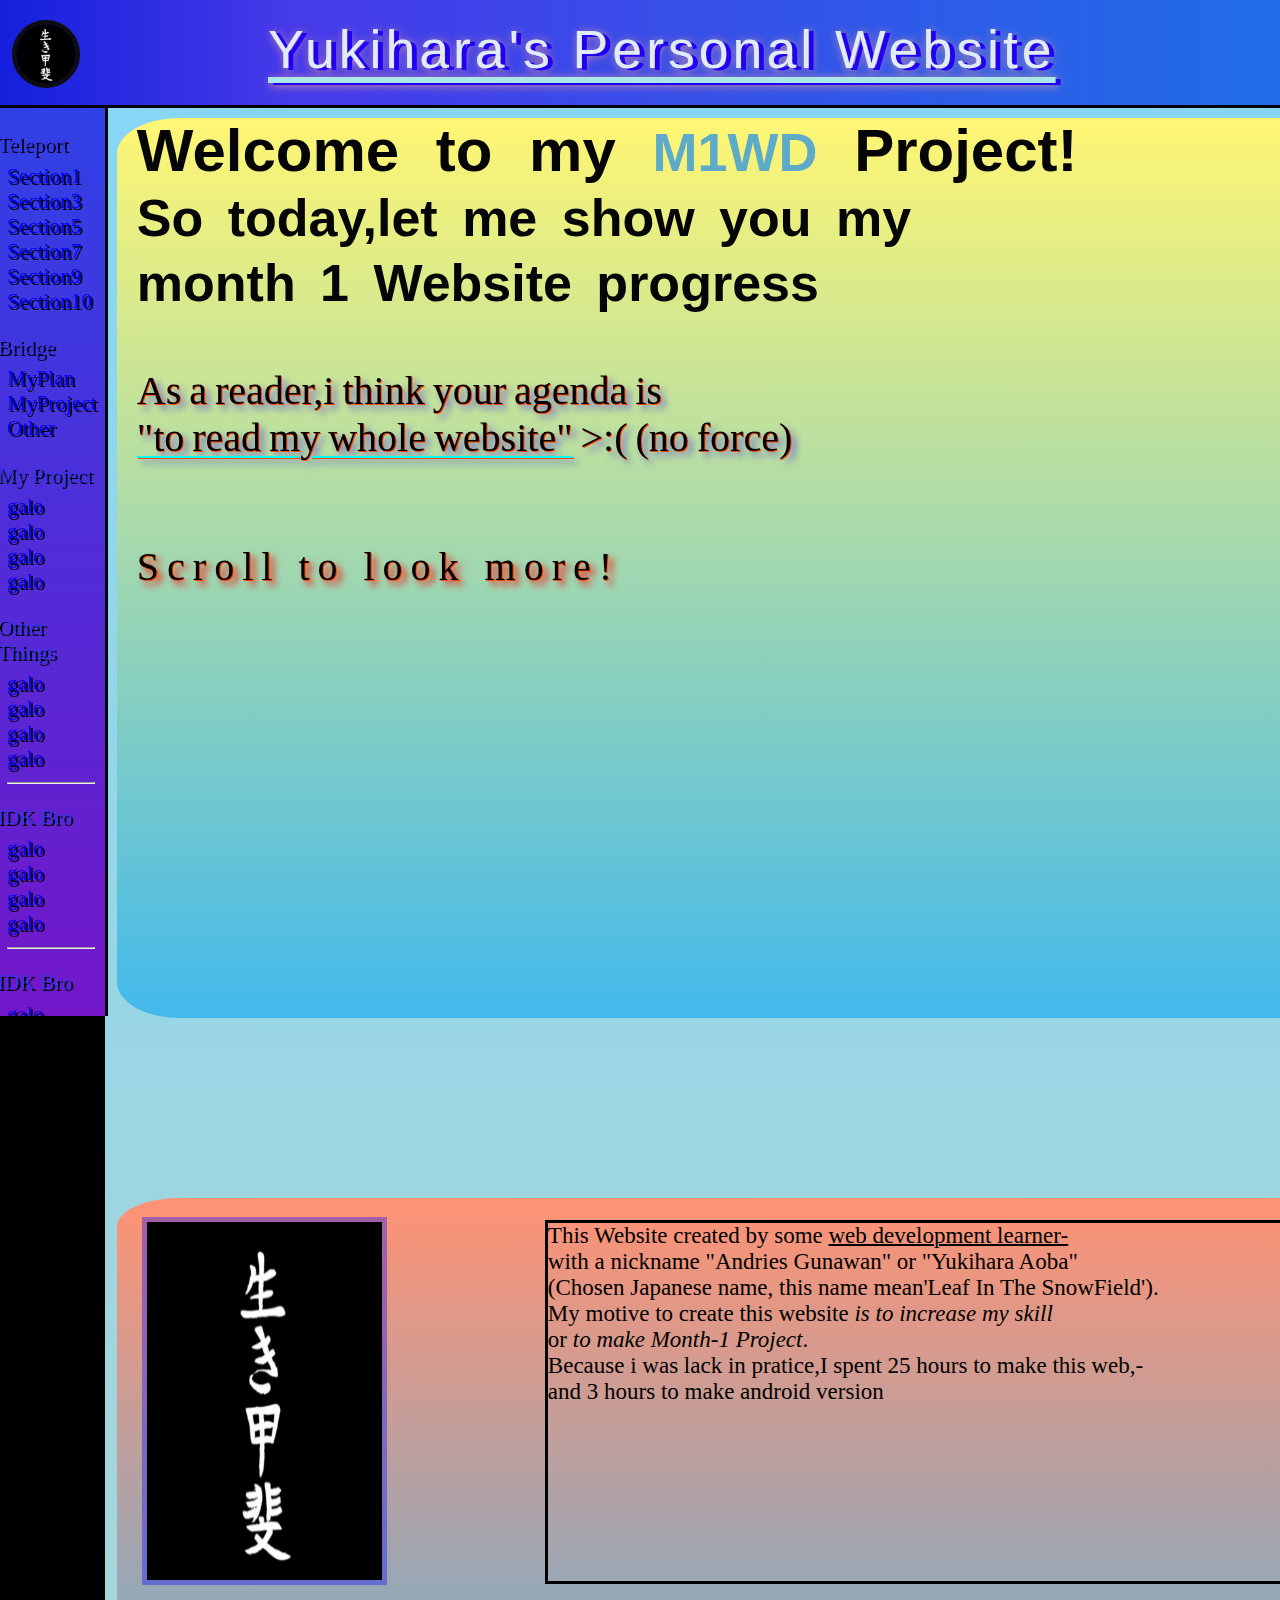
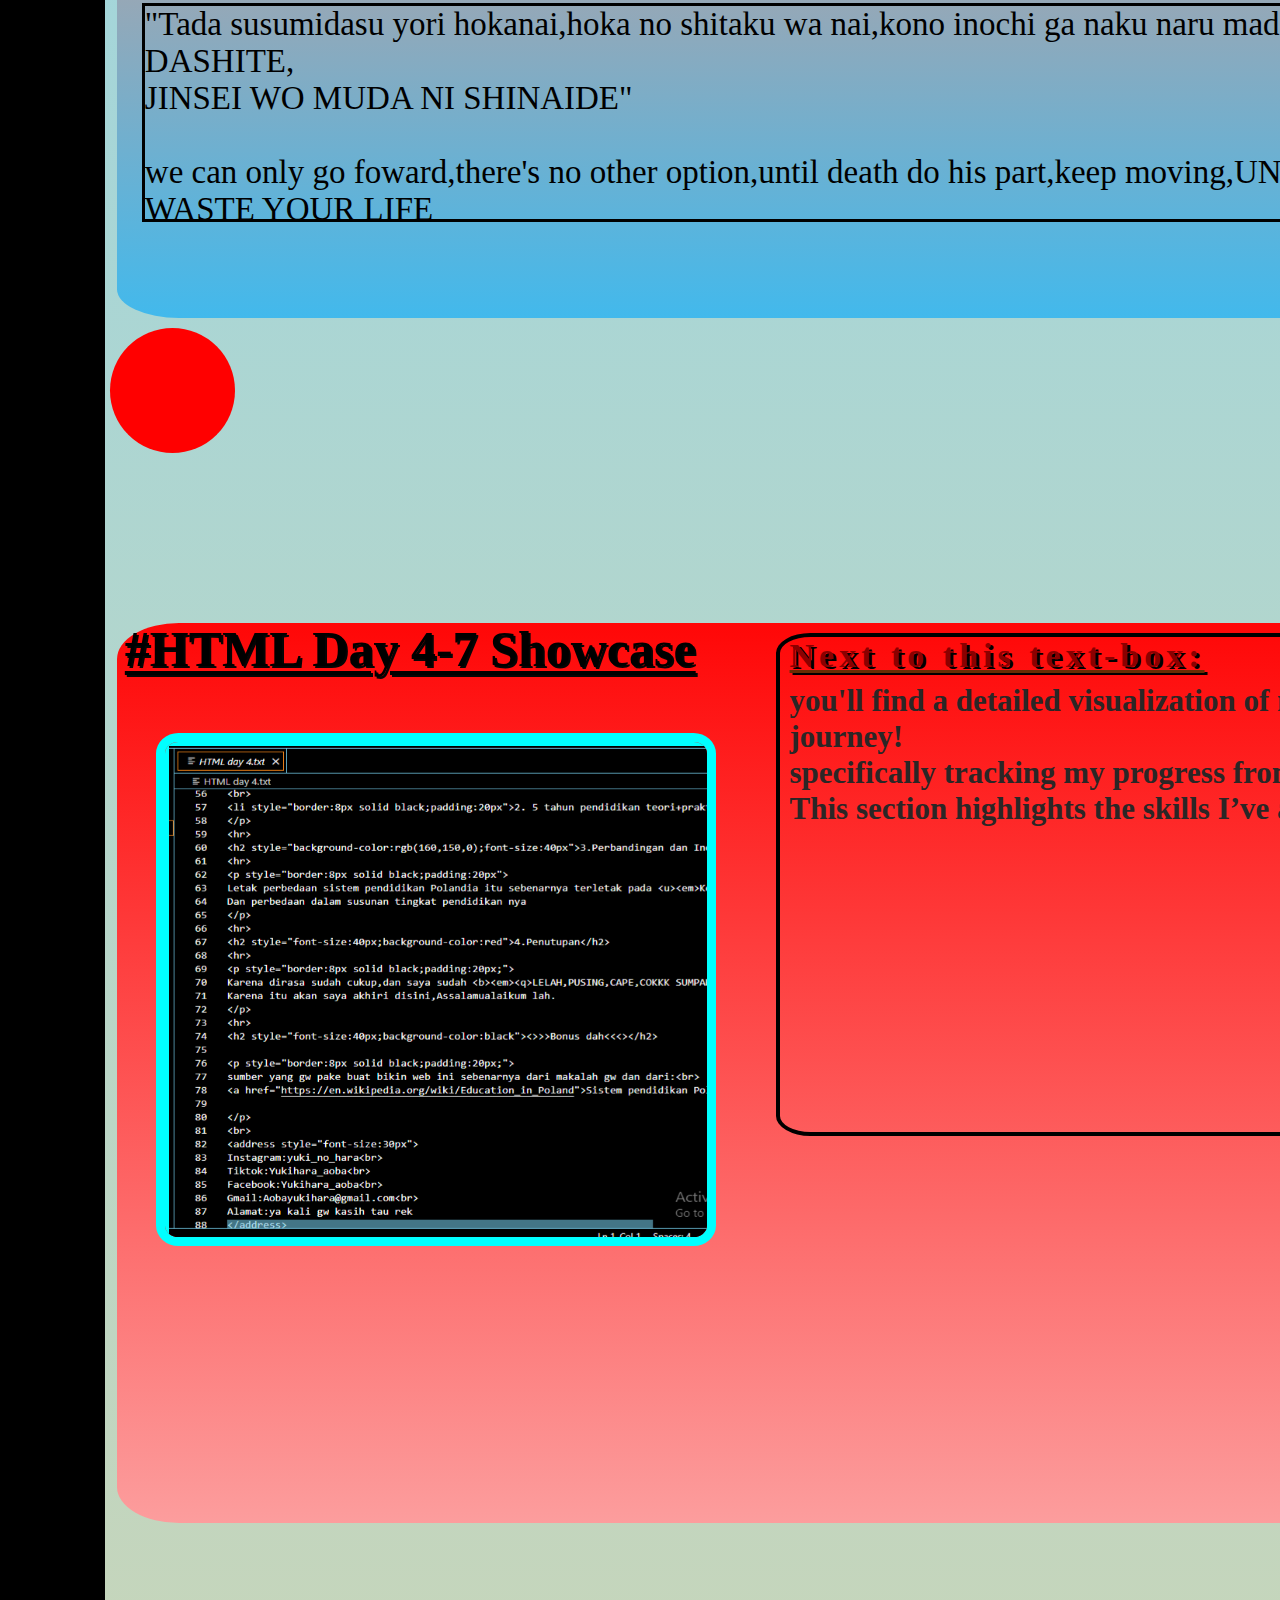
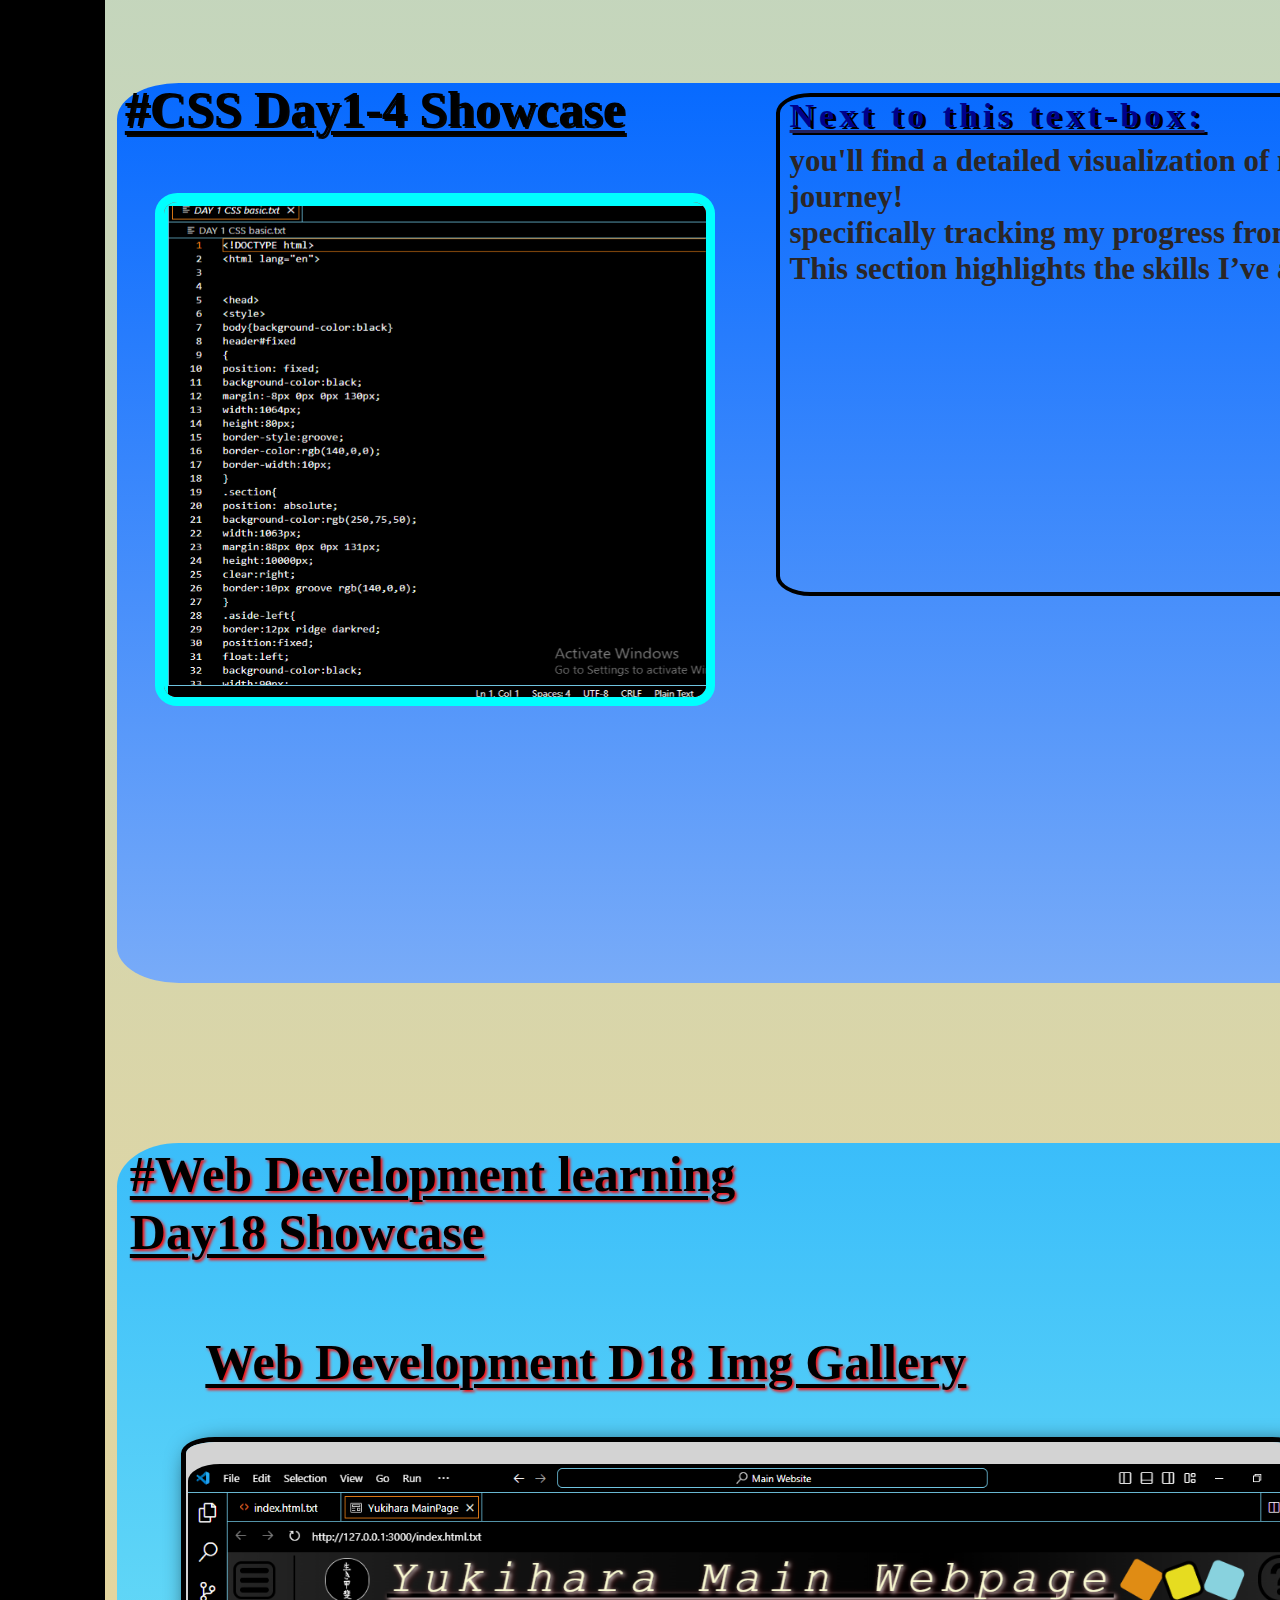
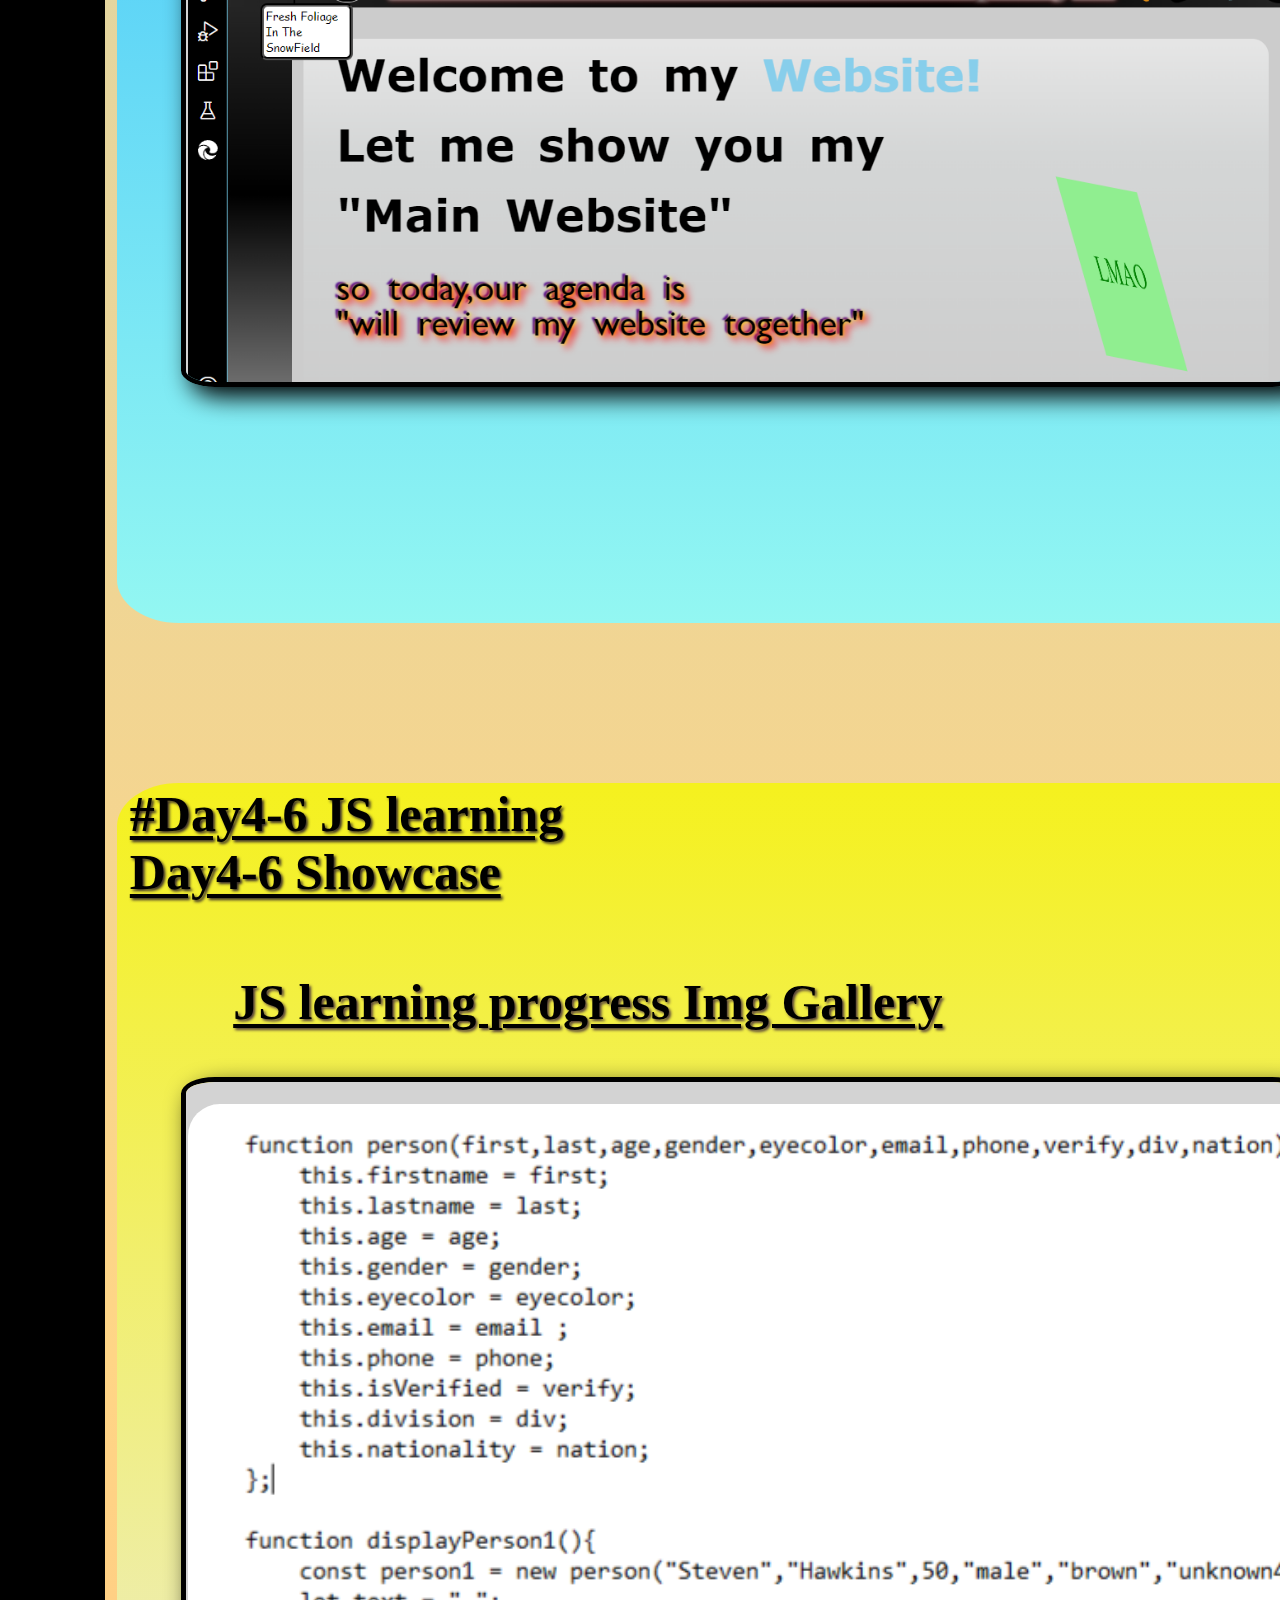
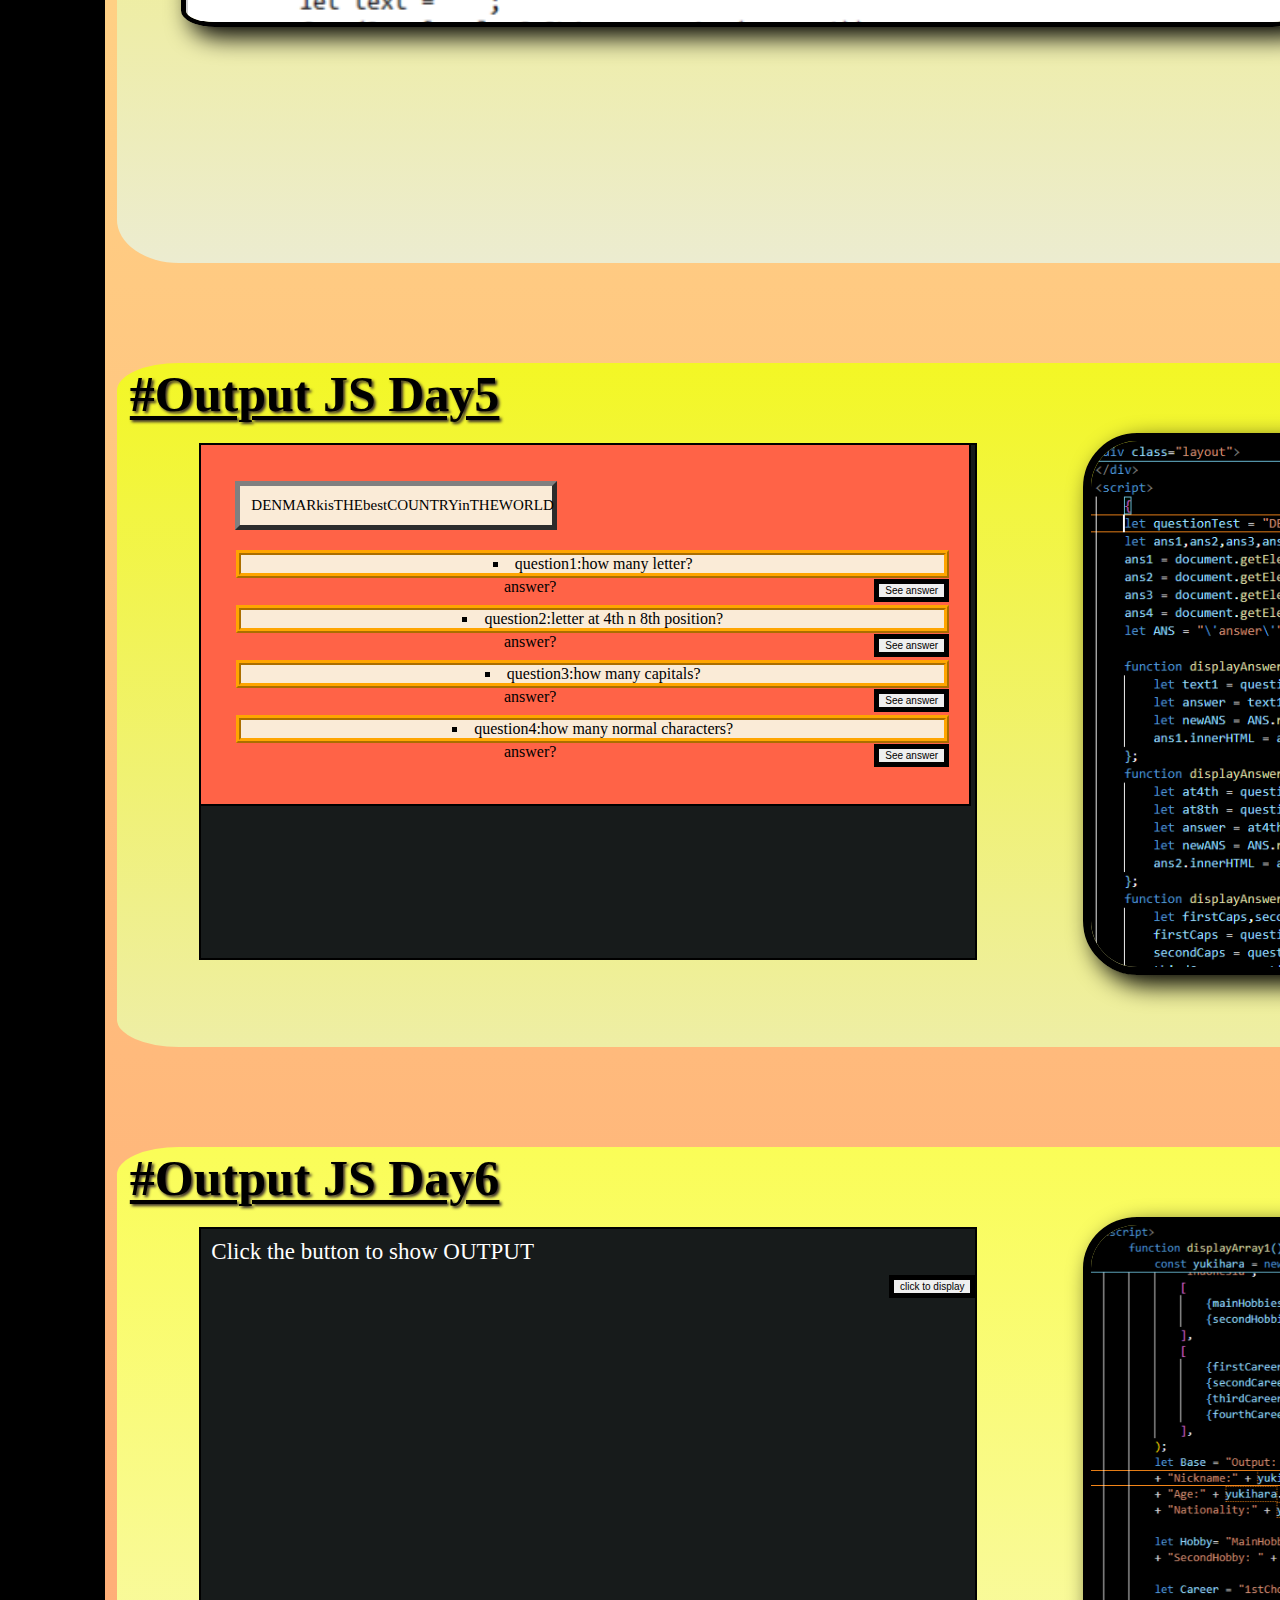
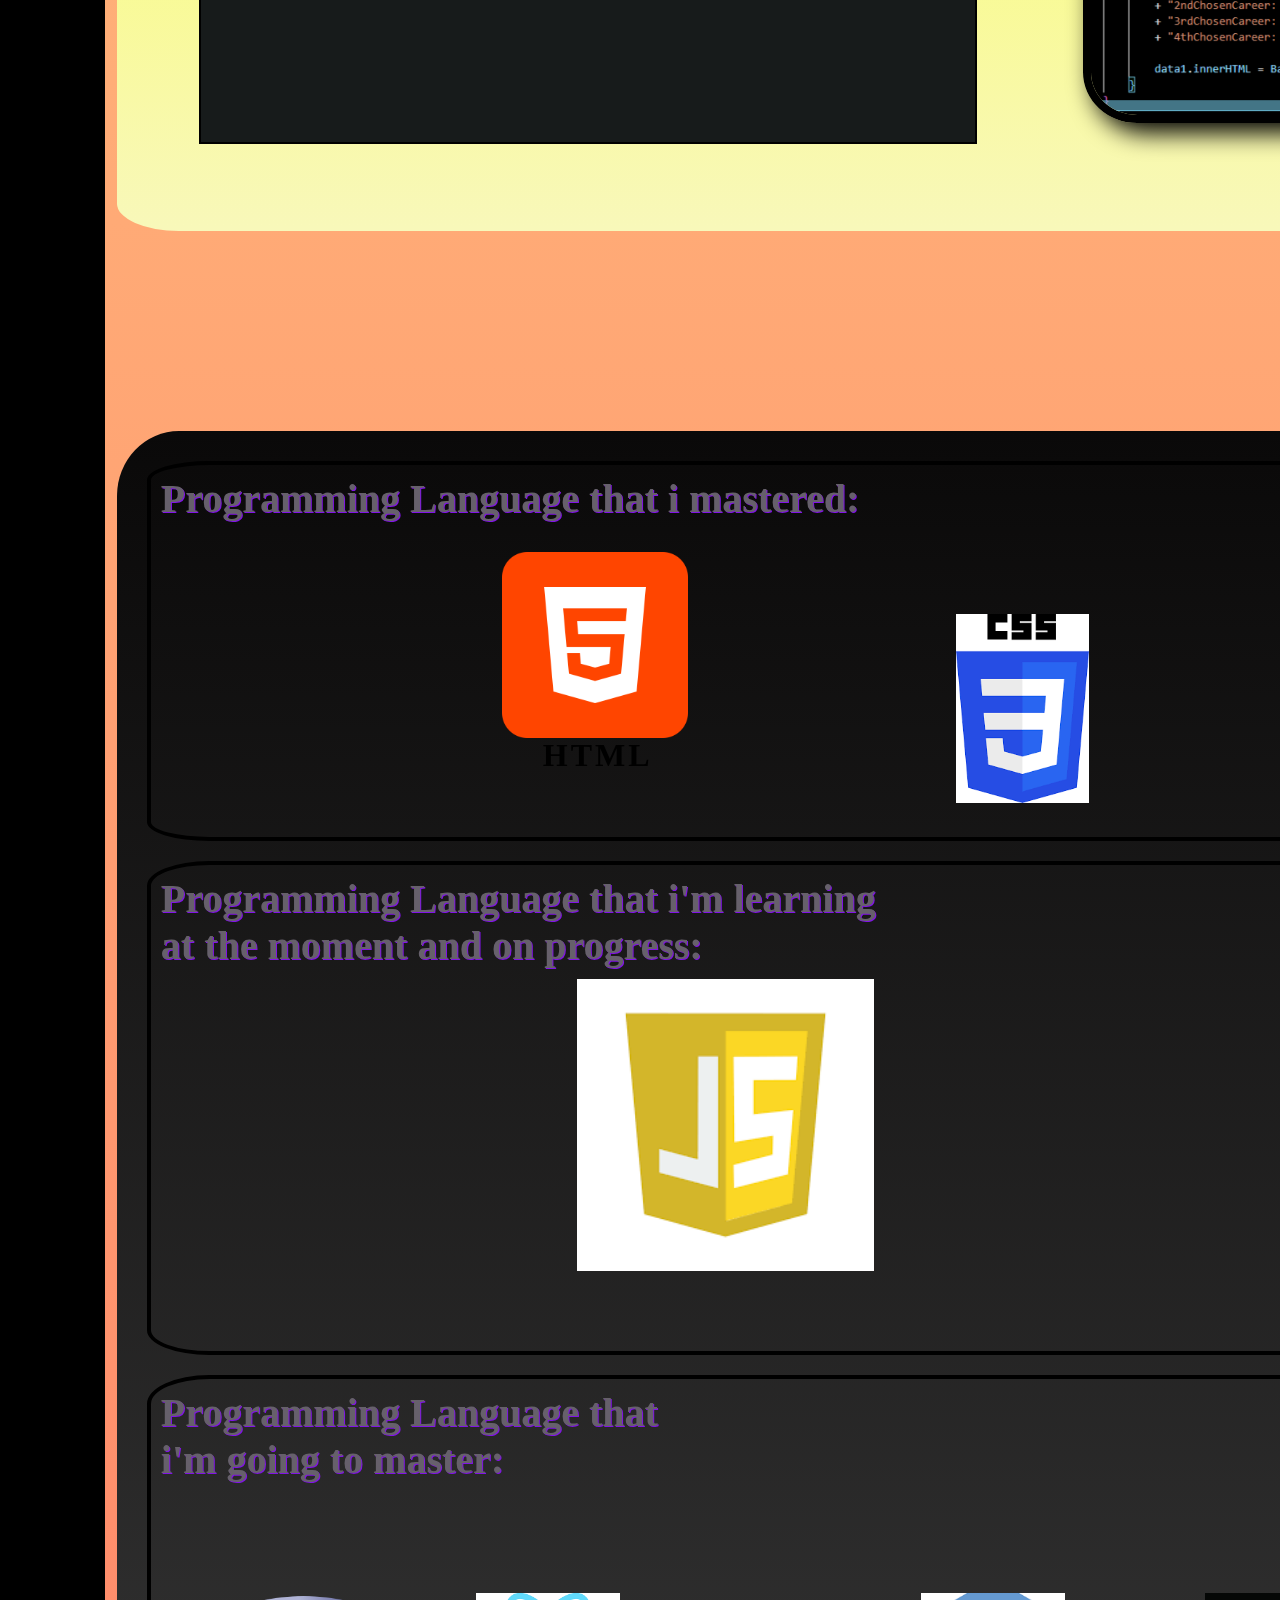
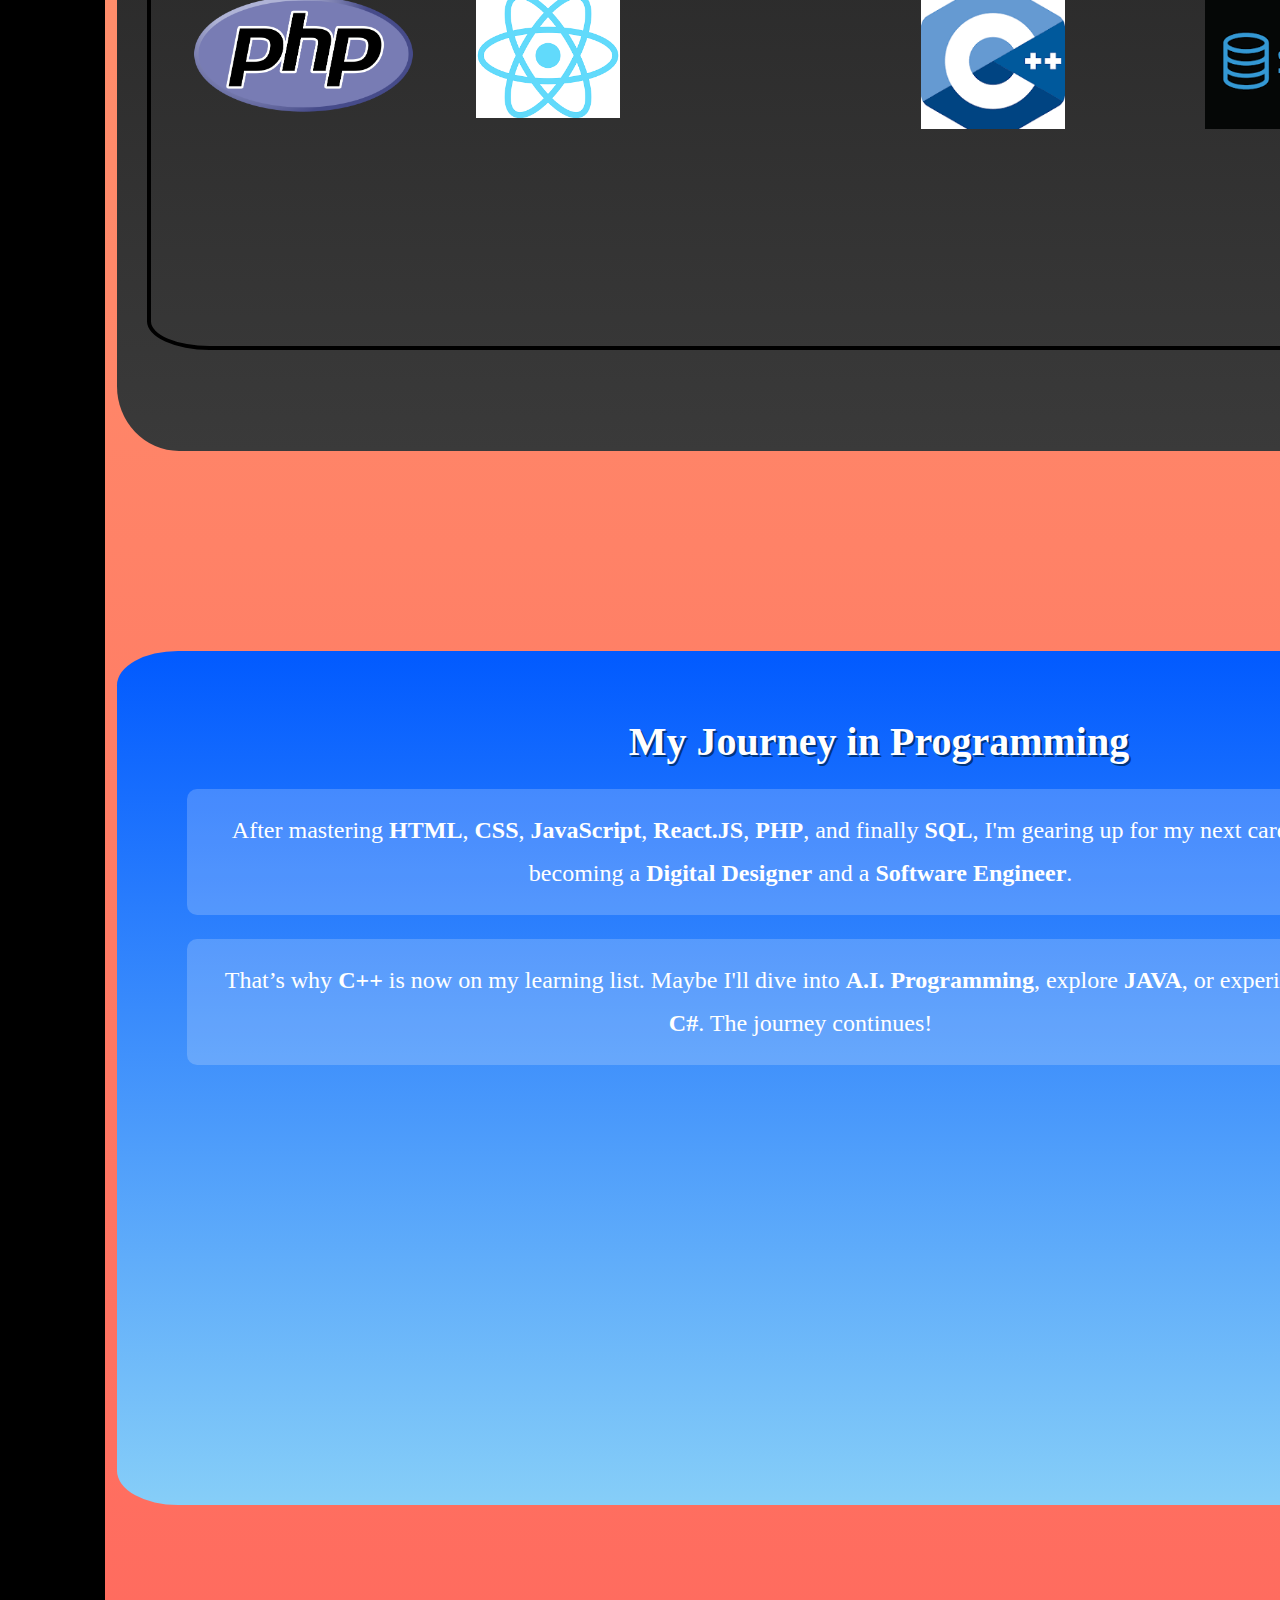
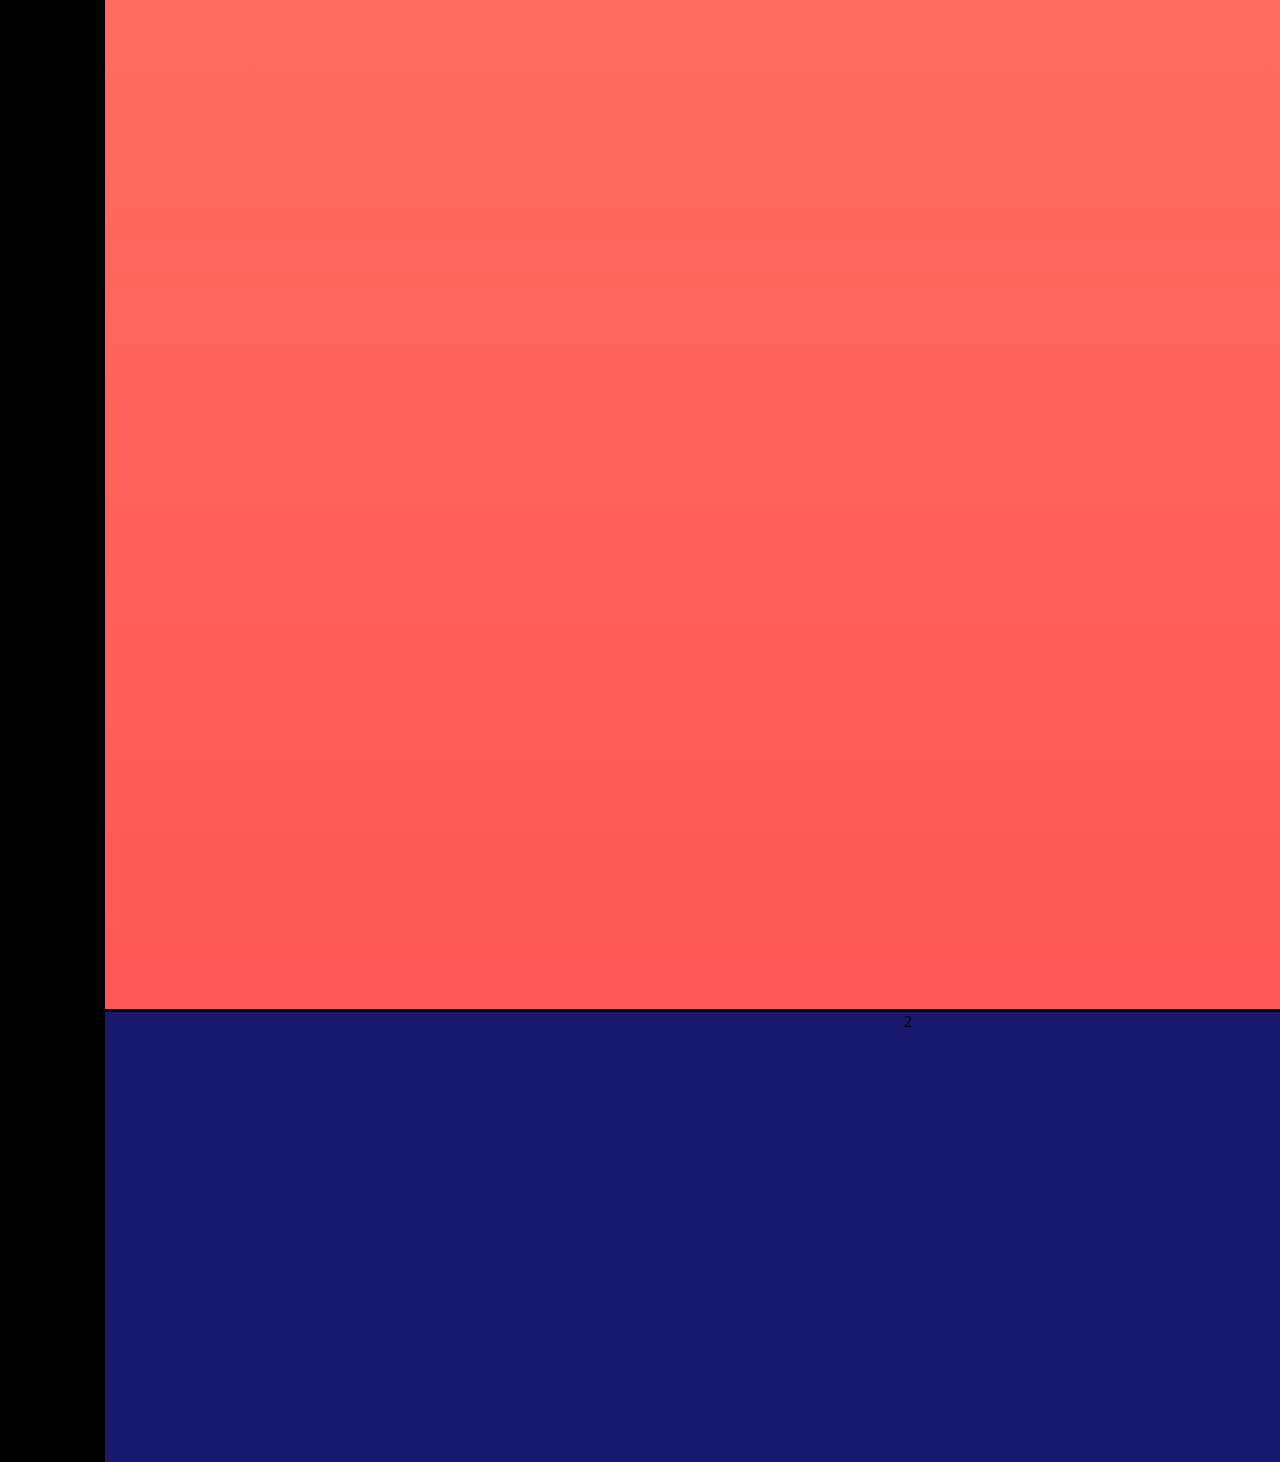
==== commit 8d0f193a: "Update index.html" ====
--- a/index.html
+++ b/index.html
@@ -231,28 +231,28 @@
                             <div class="s4-slider">
                                 <div class="s4-slides">
                                     <div class="s4-slide">
-                                        <img src="Day 11/20241130_082812.png"/>
-                                    </div>
-                                    <div class="s4-slide">
-                                        <img src="Day 11/20241130_083000.jpg"/>
-                                    </div>
-                                    <div class="s4-slide">
-                                        <img src="Day 11/20241130_083215.png"/>
-                                    </div>
-                                    <div class="s4-slide">
-                                        <img src="Day 11/20241130_083033.jpg"/>
-                                    </div>
-                                    <div class="s4-slide">
-                                        <img src="Day 11/20241130_083240.png"/>
-                                    </div>
-                                    <div class="s4-slide">
-                                        <img src="Day 11/20241130_083121.jpg"/>
-                                    </div>
-                                    <div class="s4-slide">
-                                        <img src="Day 11/20241130_083306.png"/>
-                                    </div>
-                                    <div class="s4-slide">
-                                        <img src="Day 11/20241130_083157.jpg"/>
+                                        <img src="20241130_082812.png"/>
+                                    </div>
+                                    <div class="s4-slide">
+                                        <img src="20241130_083000.jpg"/>
+                                    </div>
+                                    <div class="s4-slide">
+                                        <img src="20241130_083215.png"/>
+                                    </div>
+                                    <div class="s4-slide">
+                                        <img src="20241130_083033.jpg"/>
+                                    </div>
+                                    <div class="s4-slide">
+                                        <img src="20241130_083240.png"/>
+                                    </div>
+                                    <div class="s4-slide">
+                                        <img src="20241130_083121.jpg"/>
+                                    </div>
+                                    <div class="s4-slide">
+                                        <img src="20241130_083306.png"/>
+                                    </div>
+                                    <div class="s4-slide">
+                                        <img src="20241130_083157.jpg"/>
                                     </div>
                                 </div>
                             </div>
@@ -274,10 +274,10 @@
                             <h1>#Web Development learning<br> Day18 Showcase</h1>
                             <h2>Web Development D18 Img Gallery</h2>
                             <div class="section5-gallery">
-                                <img src="Day18/Screenshot_1517.png"/><hr>
-                                <img src="Day18/20241116_213946.png"/><hr>
-                                <img src="Day18/20241116_213959.png"/><hr>
-                                <img src="Day18/20241116_214028.png"/><hr>
+                                <img src="Screenshot_1517.png"/><hr>
+                                <img src="20241116_213946.png"/><hr>
+                                <img src="20241116_213959.png"/><hr>
+                                <img src="20241116_214028.png"/><hr>
                             </div>
                             <h3>S<br>C<br>R<br>O<br>L<br>L<br>(!)</h3>
                         </section>
@@ -285,16 +285,16 @@
                             <h1>#Day4-6 JS learning<br> Day4-6 Showcase</h1>
                             <h2>JS learning progress Img Gallery</h2>
                             <div class="section5-gallery">
-                                <img src="JS-picture/20241130_110532.png"/><hr>
-                                <img src="JS-picture/20241130_110735.jpg"/><hr>
-                                <img src="JS-picture/20241126_154537.jpg"/><hr>
+                                <img src="20241130_110532.png"/><hr>
+                                <img src="20241130_110735.jpg"/><hr>
+                                <img src="20241126_154537.jpg"/><hr>
                             </div>
                             <h3>S<br>C<br>R<br>O<br>L<br>L<br>(!)</h3>
                         </section>
                         <section class="section7">
                             <div id="tp7"></div>
                             <h1>#Output JS Day5</h1>
-                            <div class="sect7image"><img src="1/20241130_144838.png"/></div>
+                            <div class="sect7image"><img src="20241130_144838.png"/></div>
                             <div class="JS-Output">
                                 <div class="day5-container">
                                     <ul>
@@ -325,7 +325,7 @@
                             </div>
                         </section>
                         <section class="section8">
-                            <div class="sect7image"><img src="1/20241130_144813.png"/></div>
+                            <div class="sect7image"><img src="20241130_144813.png"/></div>
                             <h1>#Output JS Day6</h1>
                             <div class="JS-Output">
                                 <p id="array1">Click the button to show OUTPUT</p>
--- a/android.css
+++ b/android.css
@@ -4,6 +4,7 @@
         margin:0;
         height:100vh;
         overflow-y:scroll;
+        overflow-x:hidden;
     }    
     ::-webkit-scrollbar {
         width: 0px;
@@ -979,4 +980,4 @@
         grid-area:footer;
         background-color: rgb(25, 25, 112);
         z-index:0
-    }+    }
